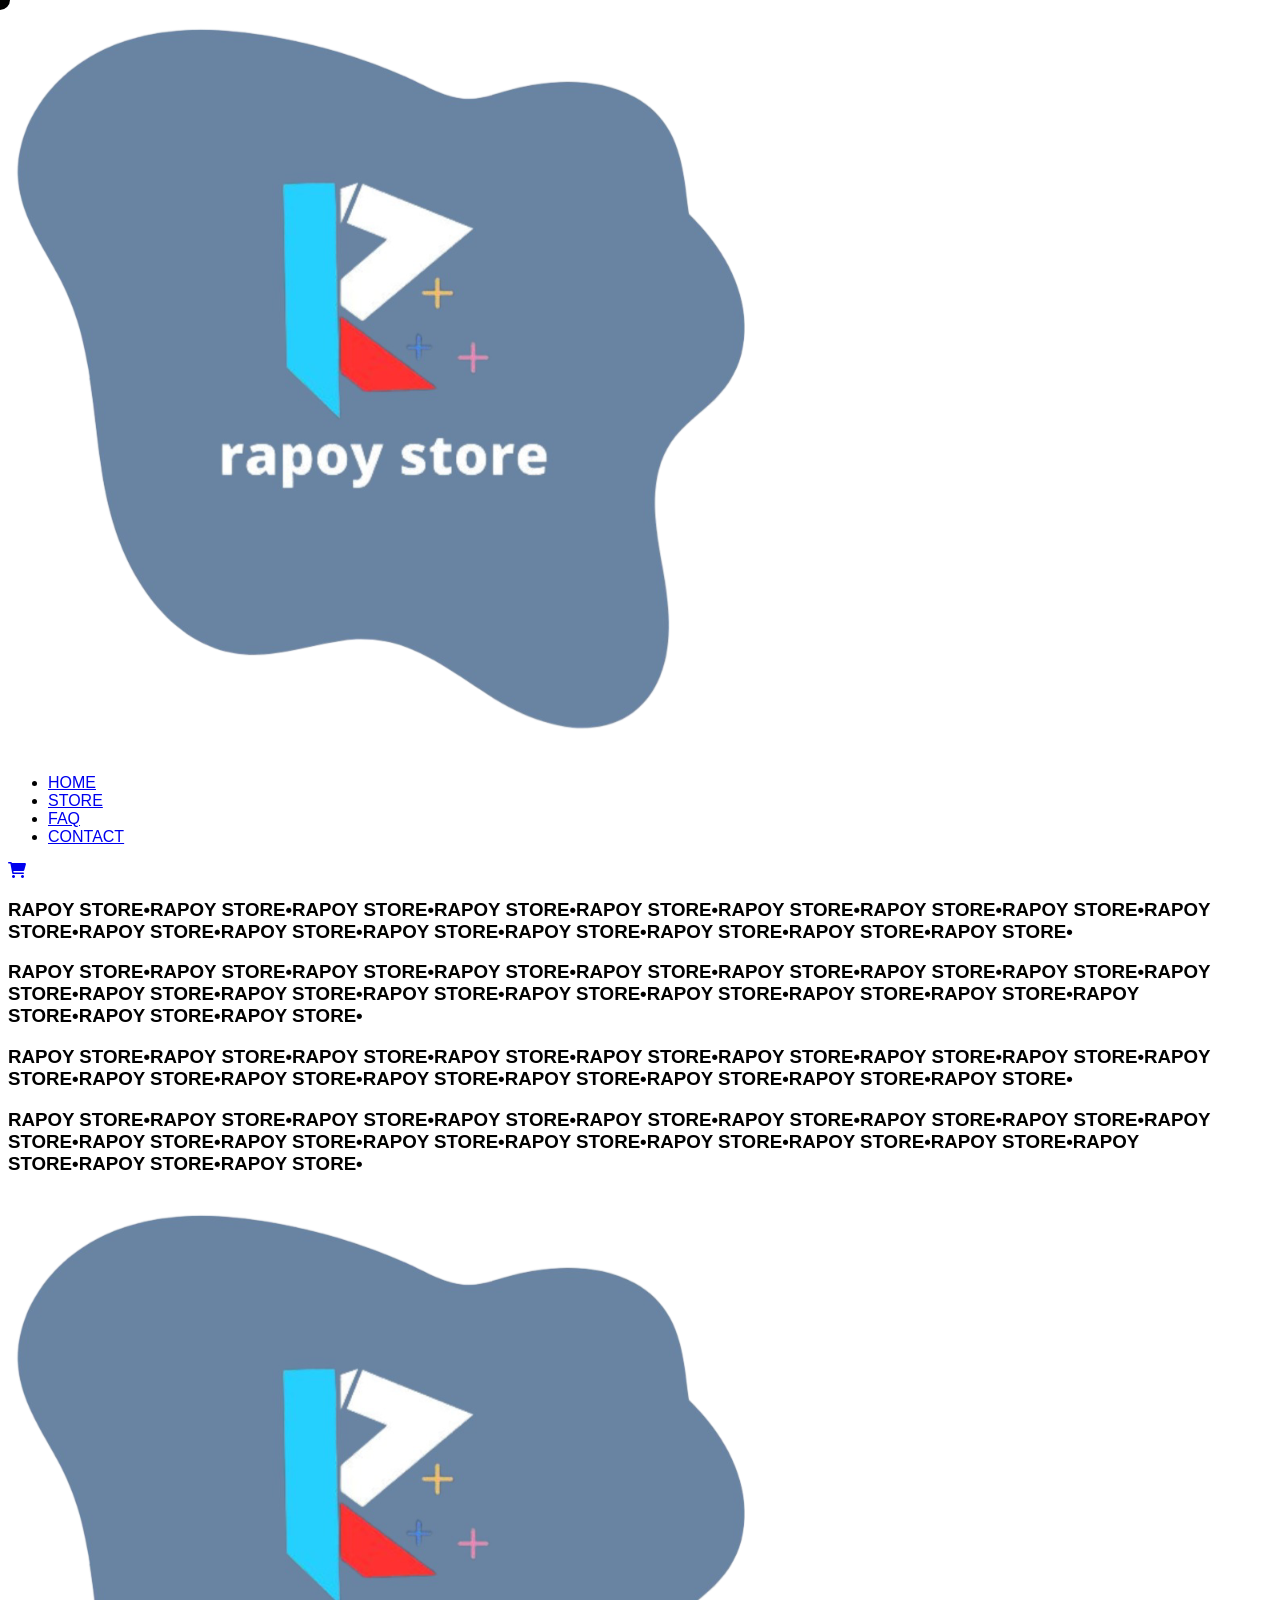
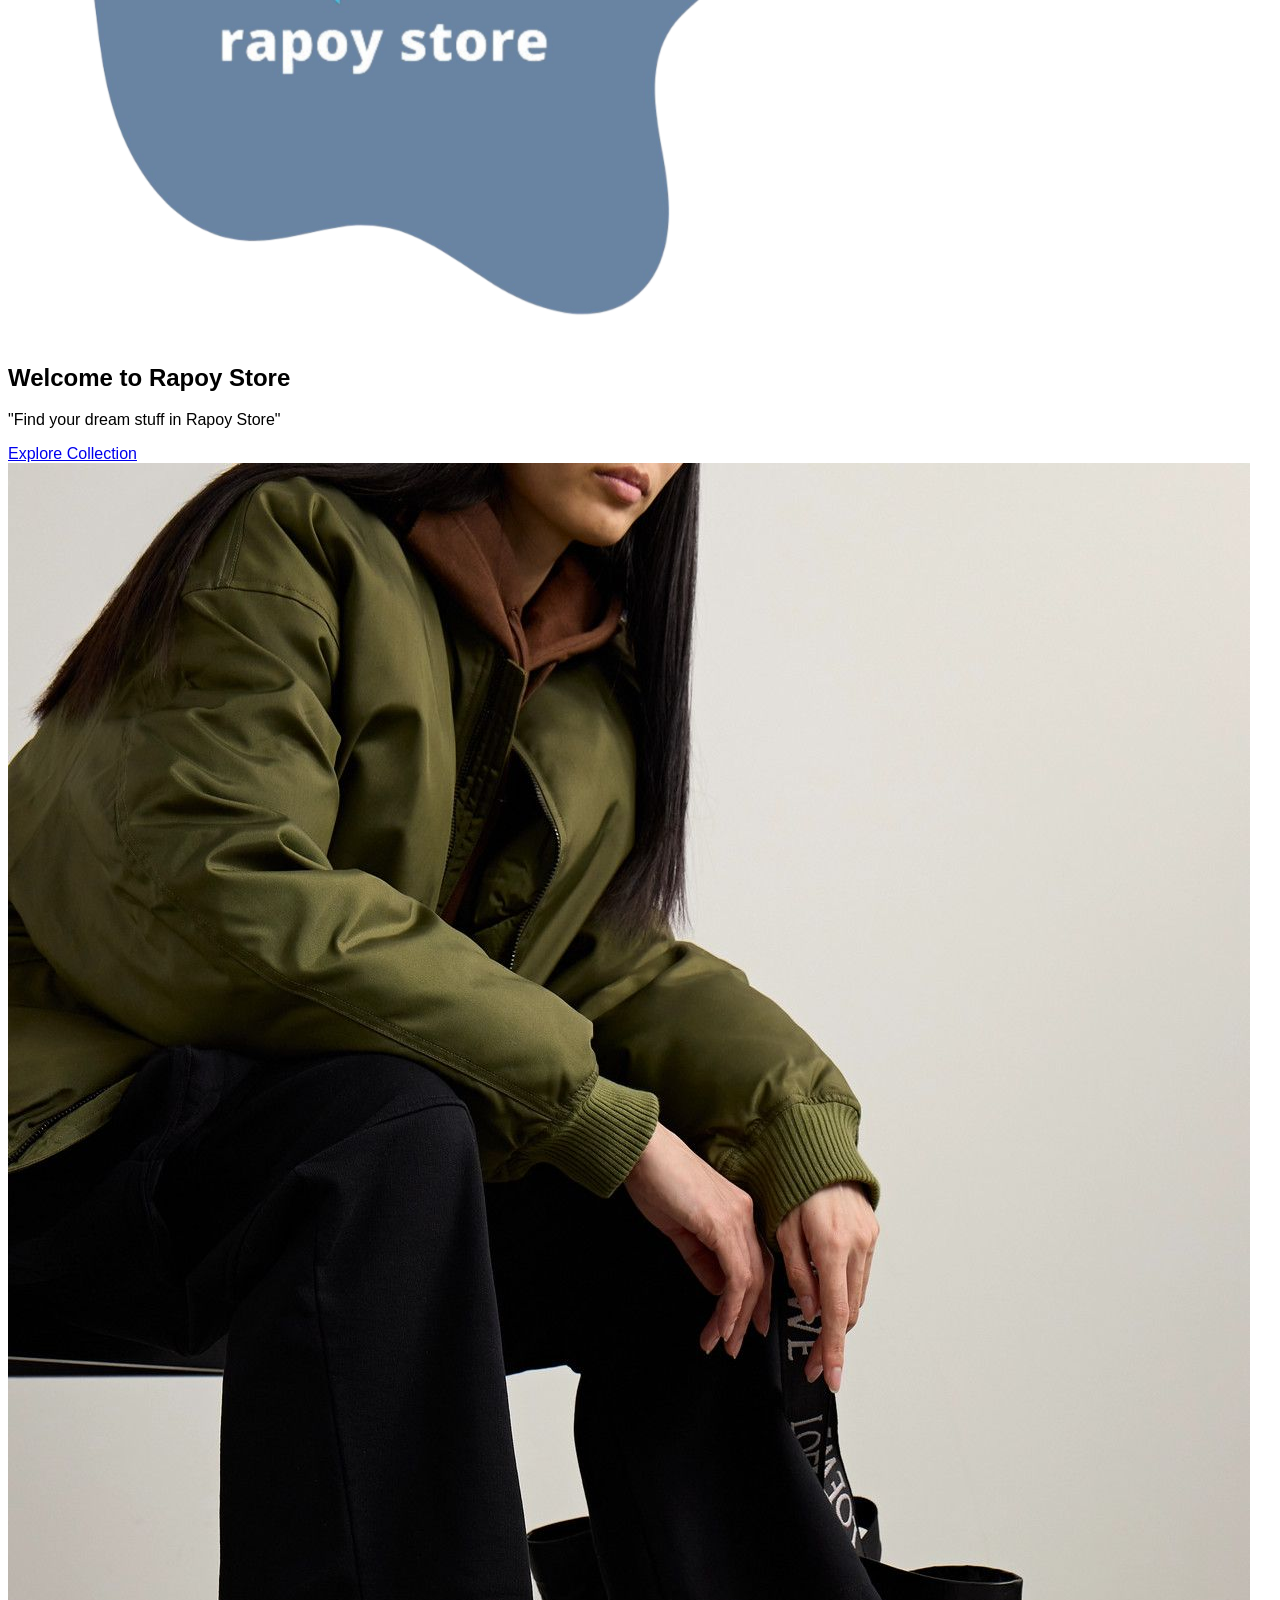
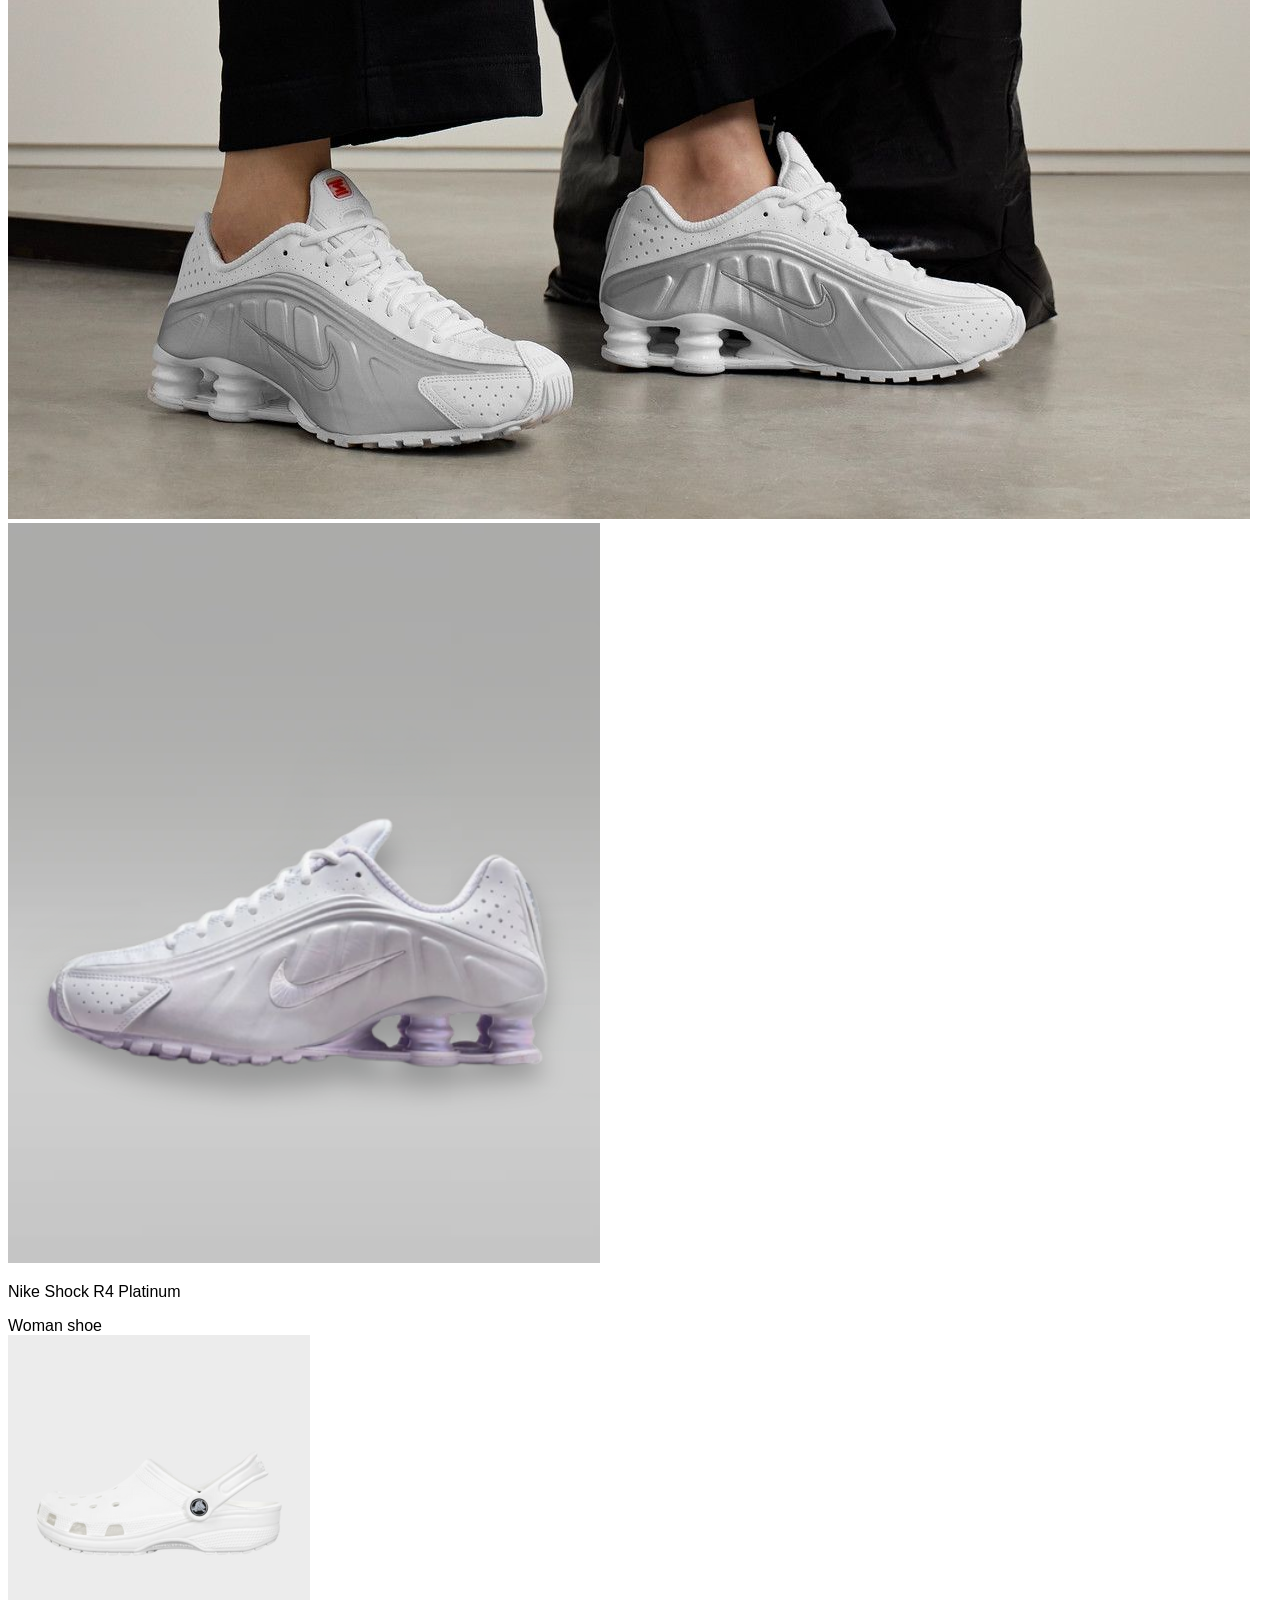
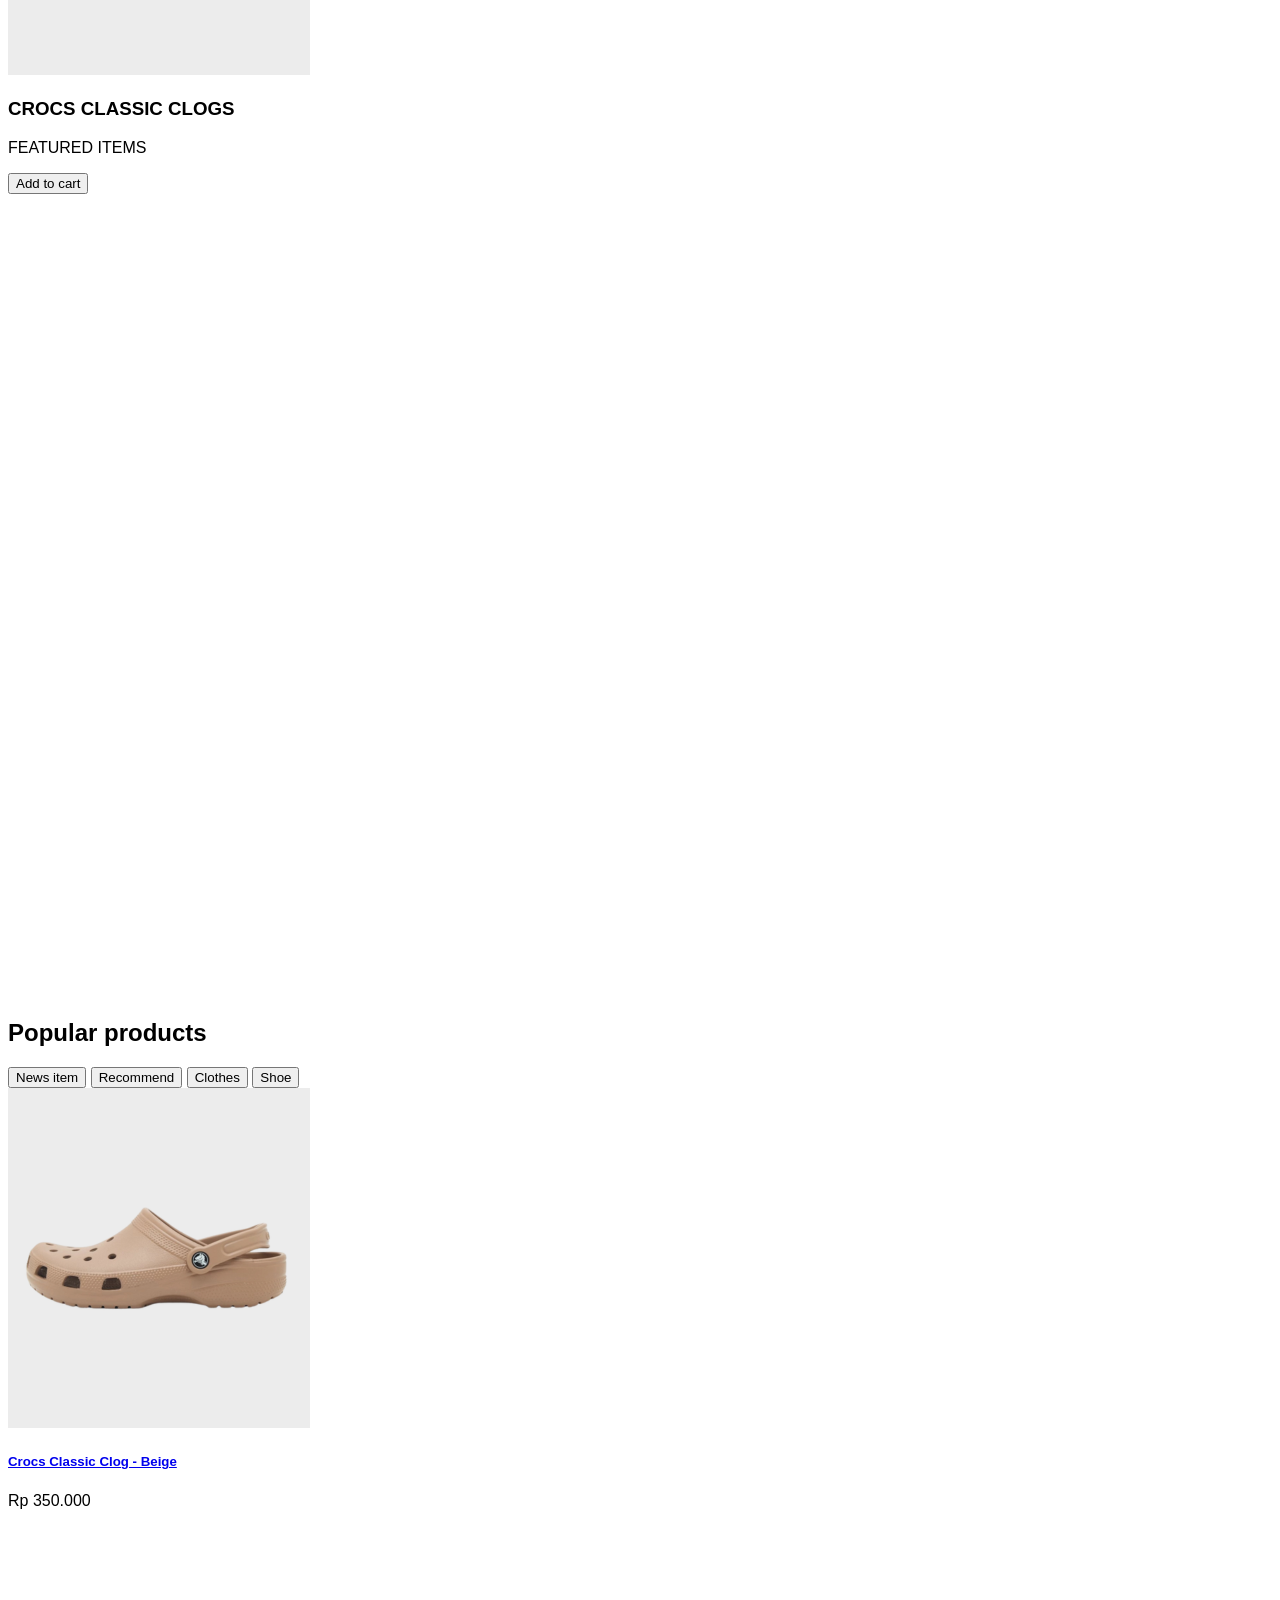
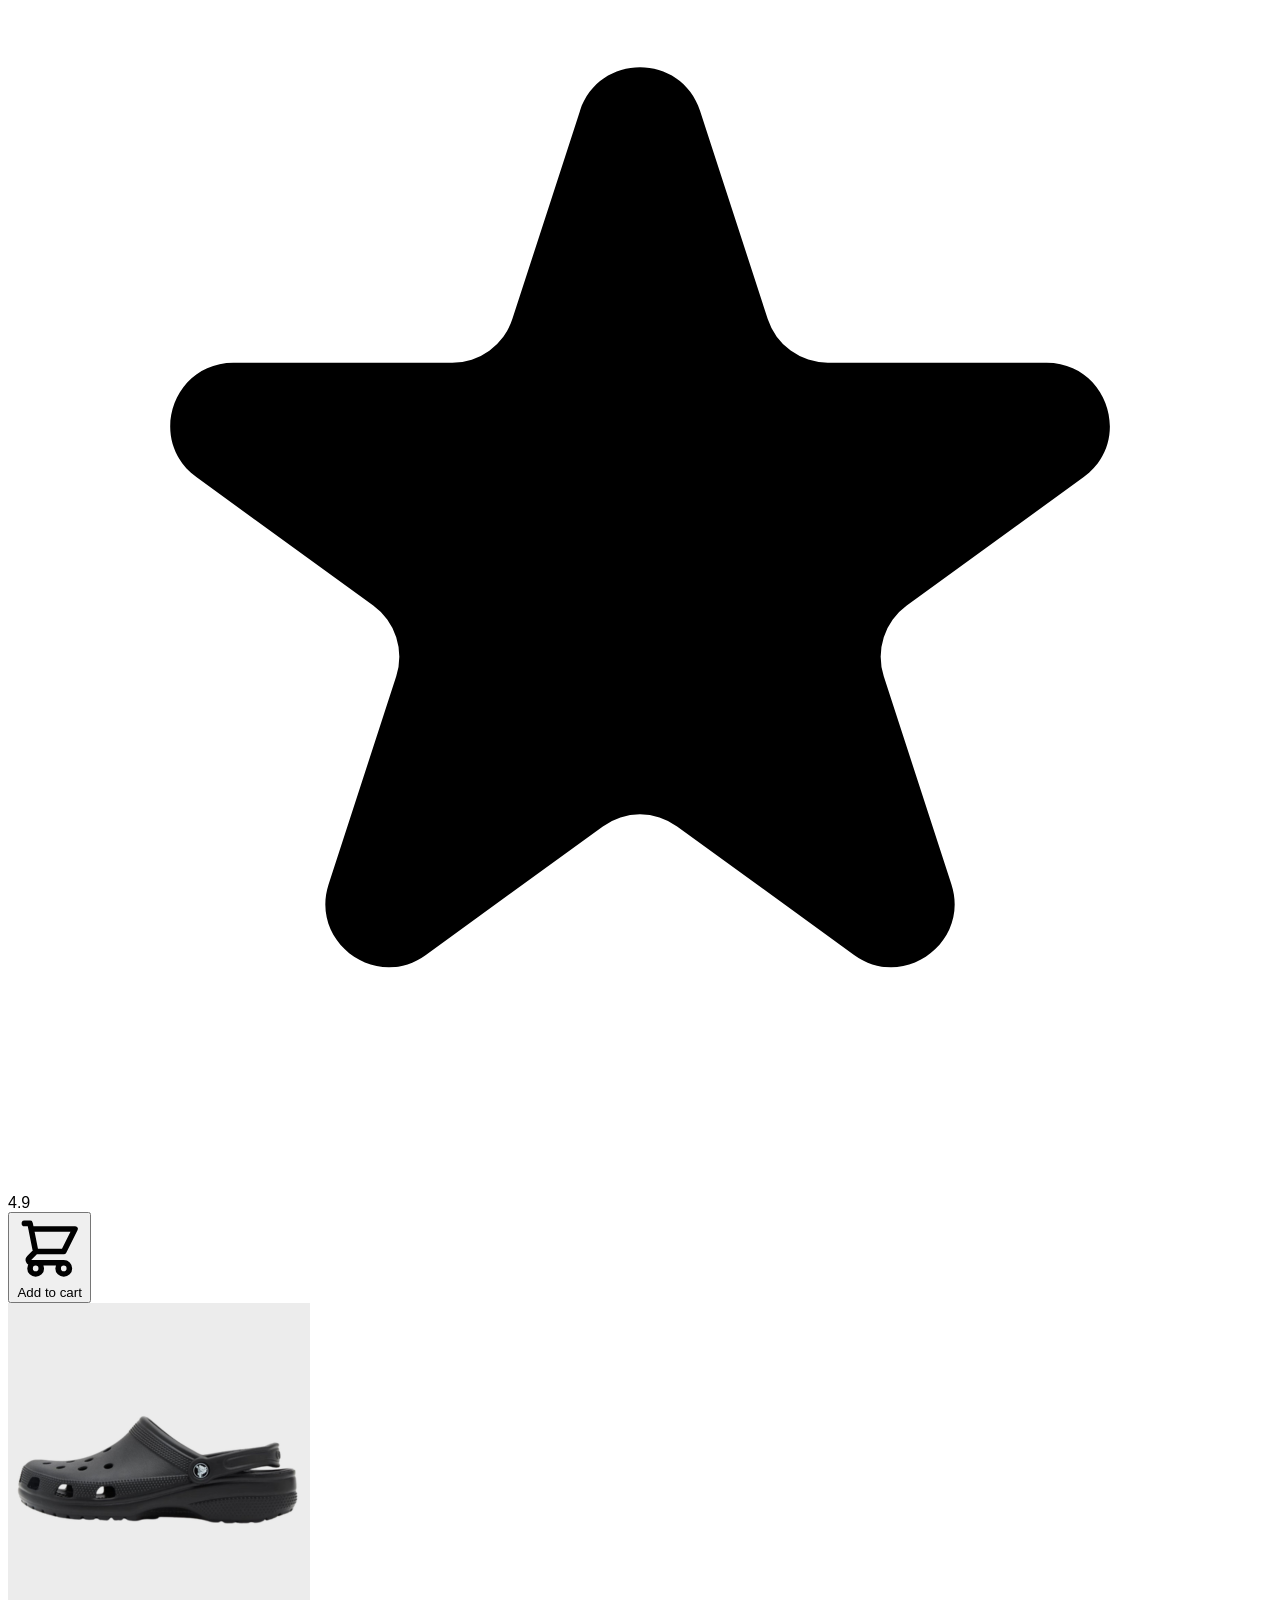
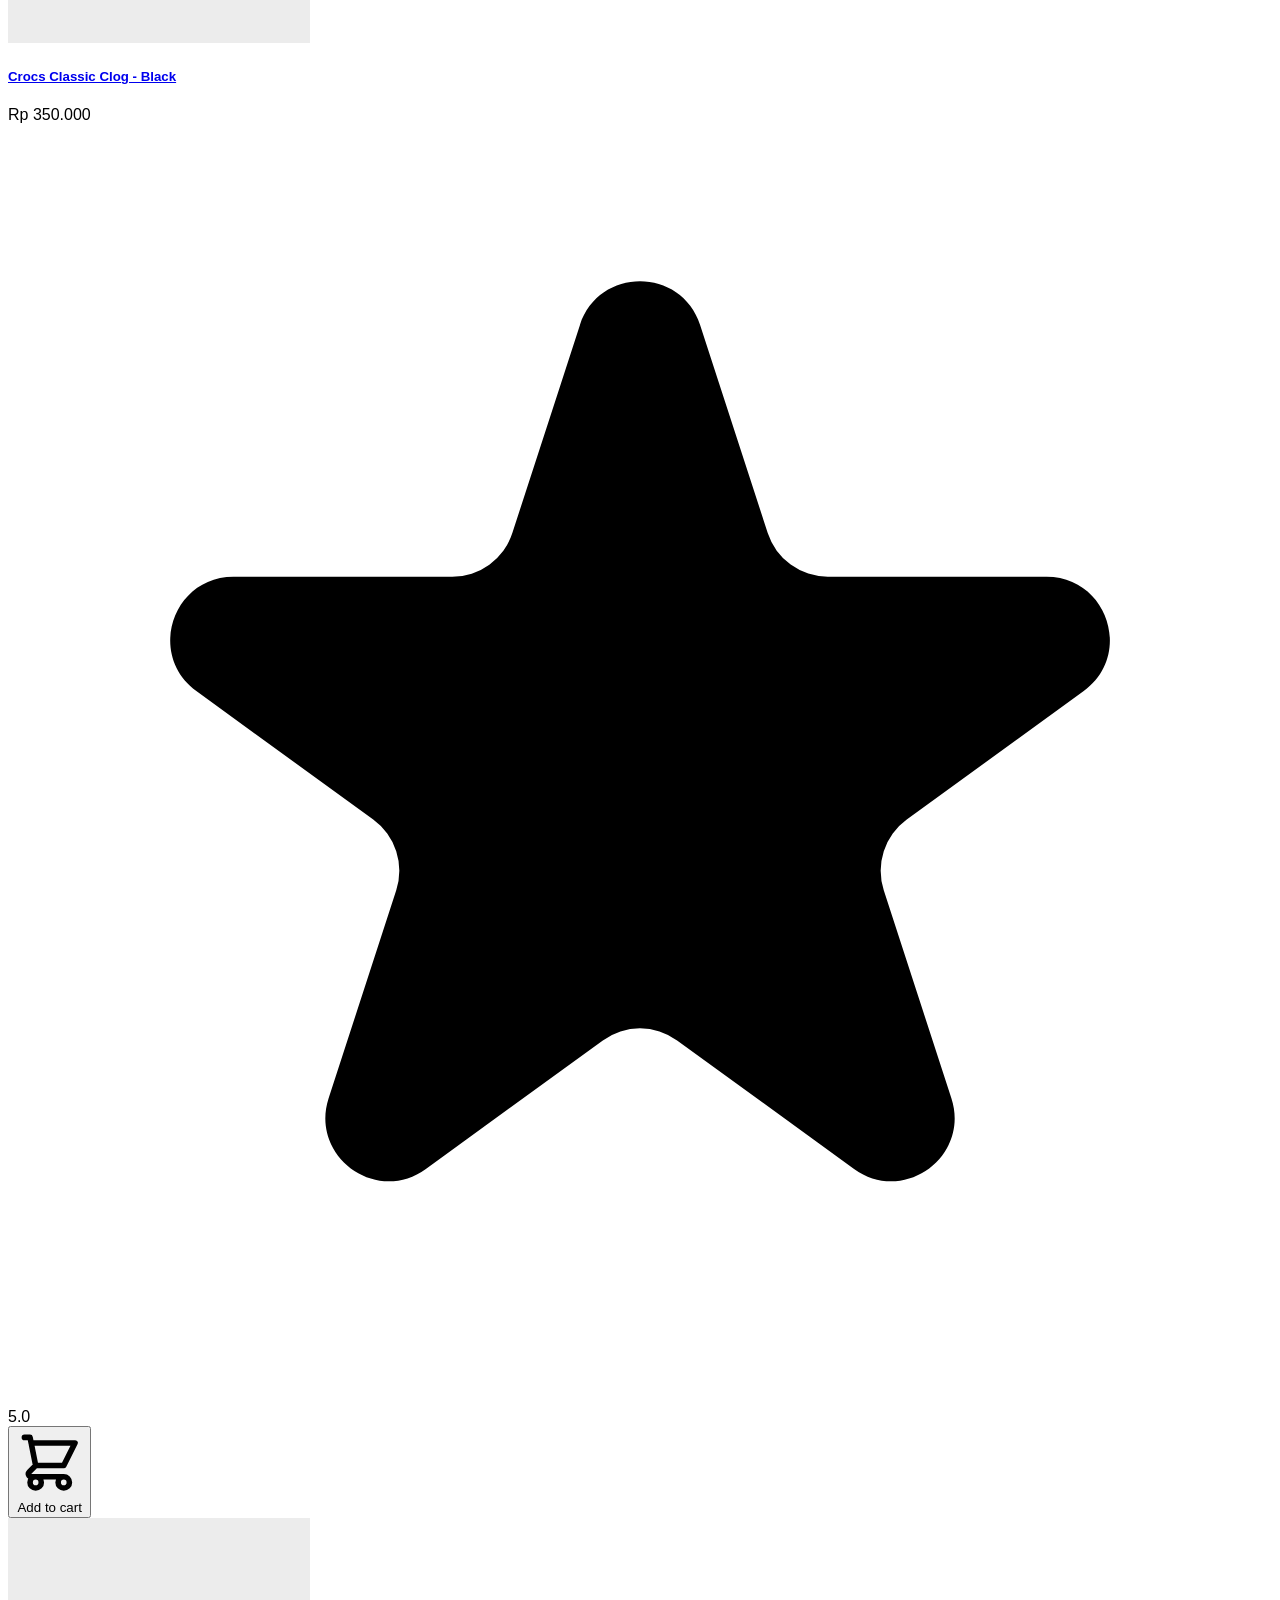
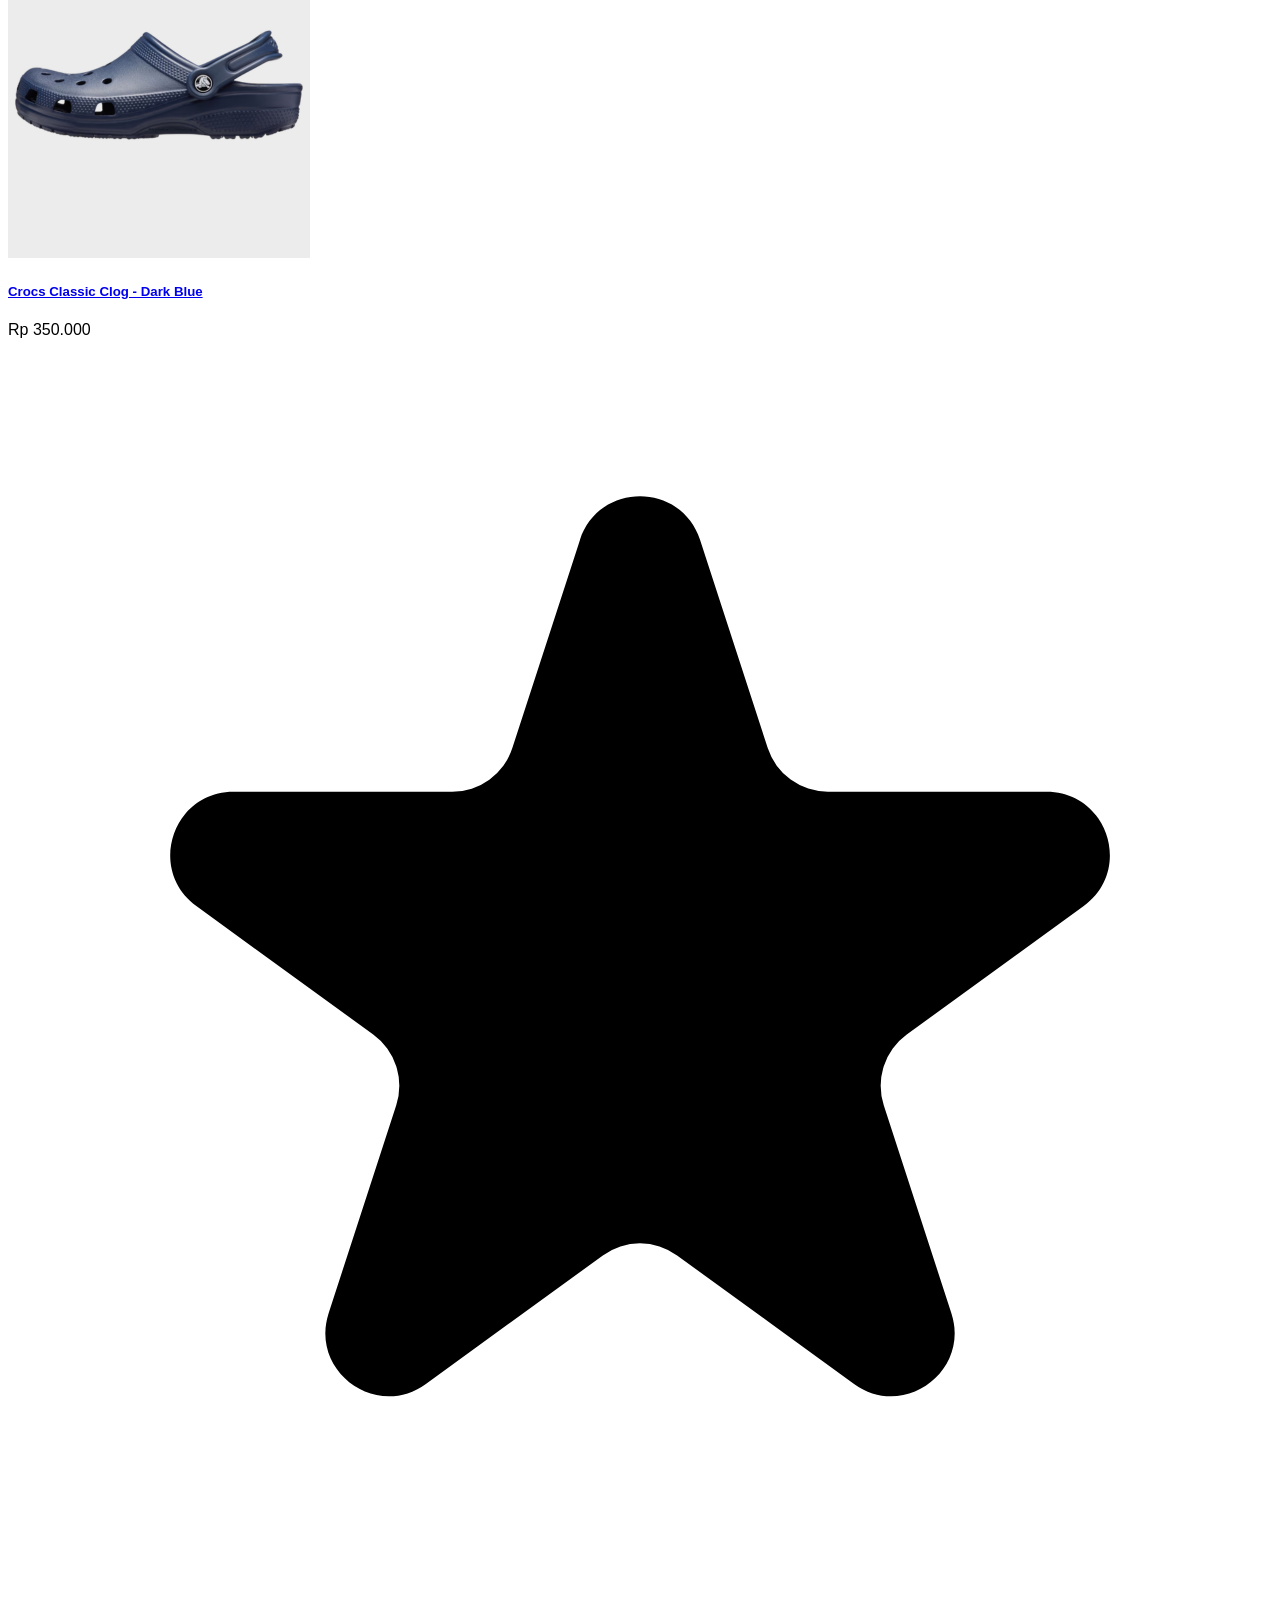
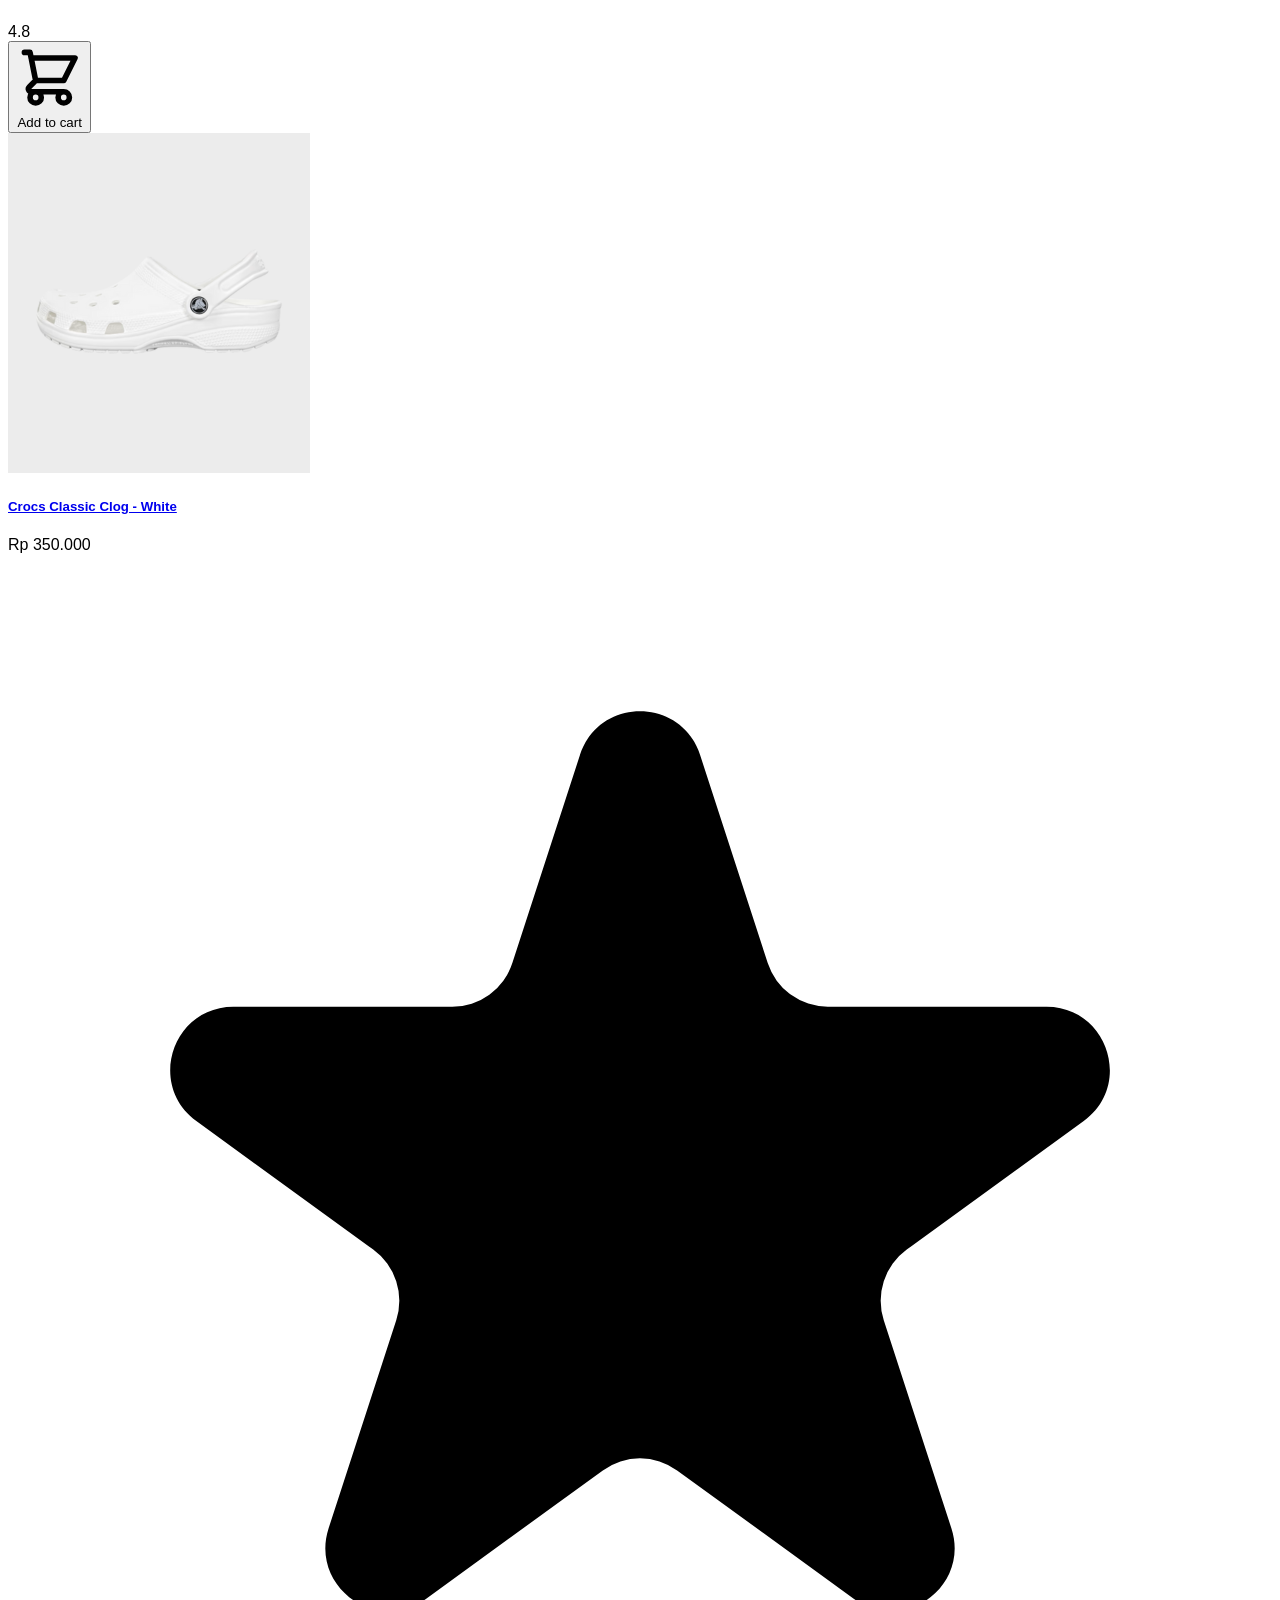
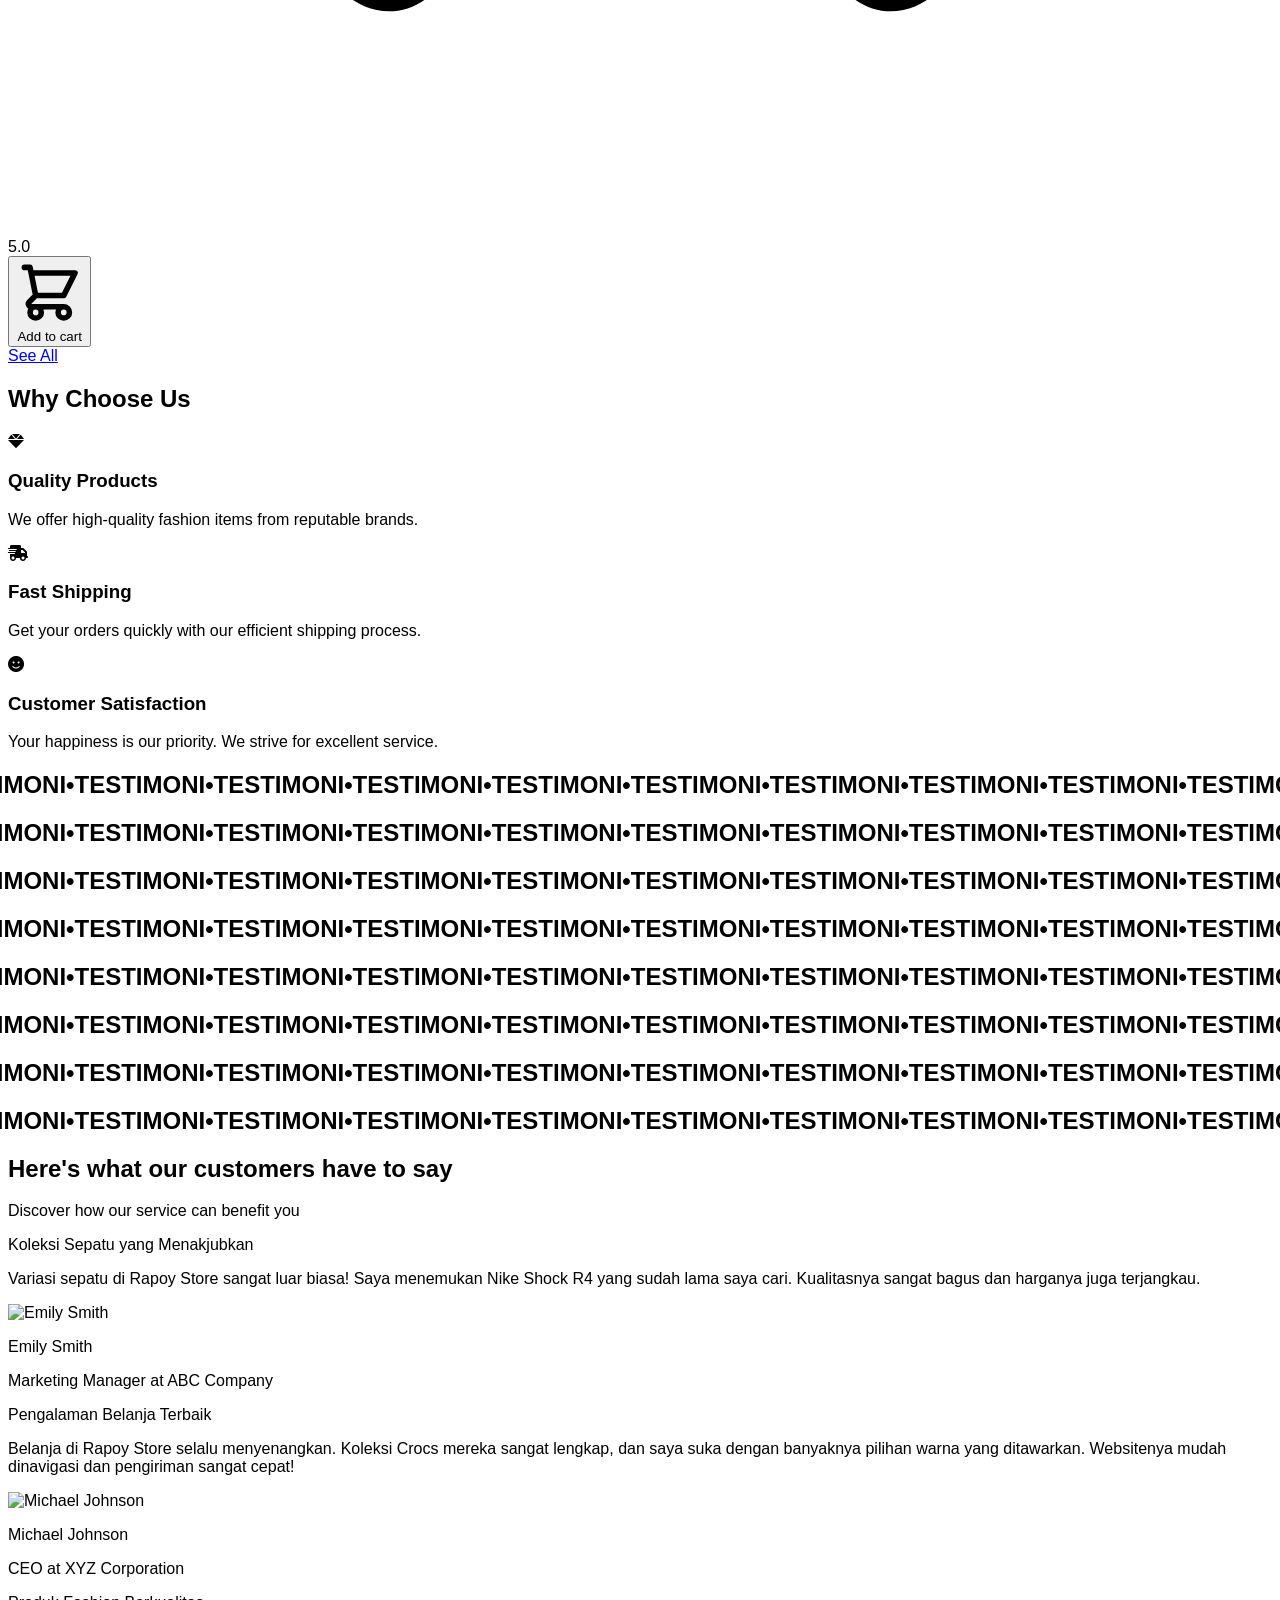
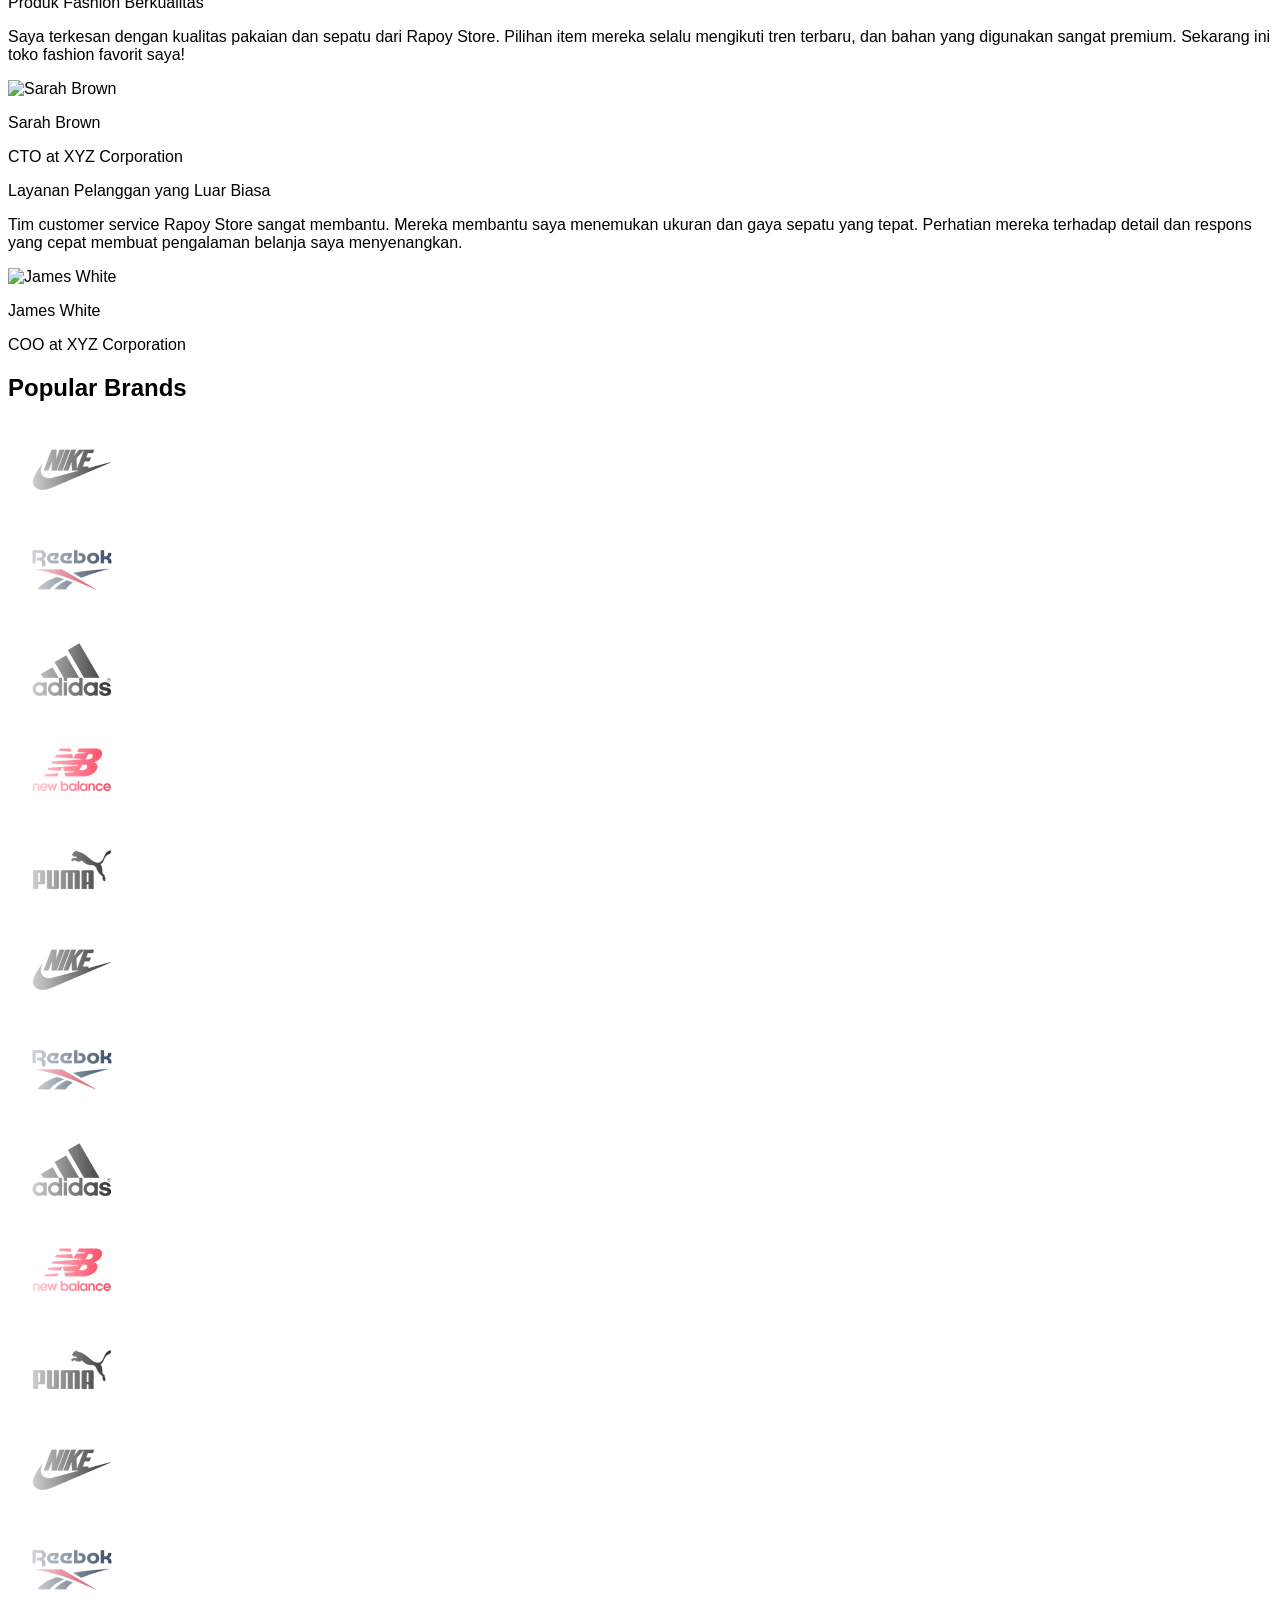
==== homepage/index.html @ a155d615 "second" ====
<!DOCTYPE html>
<html lang="en">
  <head>
    <meta charset="UTF-8" />
    <meta name="viewport" content="width=device-width, initial-scale=1.0" />
    <script src="https://cdn.jsdelivr.net/npm/@tailwindcss/browser@4"></script>
    <link rel="stylesheet" href="https://cdnjs.cloudflare.com/ajax/libs/font-awesome/6.0.0-beta3/css/all.min.css" />
    <link href="https://fonts.cdnfonts.com/css/richard-miller" rel="stylesheet">
    <style>
      * {
        font-family: 'Richard Miller', sans-serif;
      }
      ::-webkit-scrollbar { display: none; }
      * { -ms-overflow-style: none; scrollbar-width: none; }
      .color-circle { cursor: pointer; }
      #custom-cursor {
          position: fixed; top: 0; left: 0; width: 20px; height: 20px;
          background-color: black; border-radius: 50%;
          pointer-events: none; z-index: 9999; transform: translate(-50%, -50%);
      }
      @keyframes click-wave-animation {
          0% { width: 0; height: 0; opacity: 0.5; }
          100% { width: 100px; height: 100px; opacity: 0; }
      }
      .click-wave {
          position: fixed; border: 2px solid rgba(0, 0, 0, 0.5); 
          border-radius: 50%; transform: translate(-50%, -50%);
          pointer-events: none; z-index: 9998; 
          animation: click-wave-animation 0.6s ease-out;
      }
      .brand-fade-container { position: relative; }
      .brand-fade-container::before, .brand-fade-container::after {
        content: ''; position: absolute; top: 0; bottom: 0;
        width: 8rem; z-index: 1; pointer-events: none; 
      }
      .brand-fade-container::before { left: 0; background: linear-gradient(to right, rgba(255, 255, 255, 1), rgba(255, 255, 255, 0)); }
      .brand-fade-container::after { right: 0; background: linear-gradient(to left, rgba(255, 255, 255, 1), rgba(255, 255, 255, 0)); }
    </style>
    <title>Rapoy Store</title>
  </head>
  <body style="overflow-x:hidden">

    <header class="bg-white/30 backdrop-blur-md backdrop-filter fixed w-full z-50 shadow-sm dark:bg-gray-900/30">
      <div class="mx-auto max-w-screen-xl px-4 sm:px-6 lg:px-8">
        <div class="flex h-20 items-center justify-between">
          <div class="flex items-center">
            <a class="block" href="index.html">
              <span class="sr-only">logo</span>
              <img src="/homepage/img/IMG_20250601_160540.png" alt="Rapoy Store Logo" class="h-16 w-auto">
            </a>
          </div>
          <div class="flex-1 flex justify-center">
            <nav aria-label="Global">
              <ul class="flex items-center gap-8 text-base">
                <li>
                  <a class="text-black-500 text-lg transition hover:text-gray-500/75 hover:underline font-bold" href="#">
                    HOME
                  </a>
                </li>
                <li>
                  <a class="text-black-500 text-lg transition hover:text-gray-500/75 hover:underline" href="store.html">
                    STORE
                  </a>
                </li>
                <li>
                  <a class="text-black-500 text-lg transition hover:text-gray-500/75 hover:underline" href="faq.html">
                    FAQ
                  </a>
                </li>
                <li>
                  <a class="text-black-500 text-lg transition hover:text-gray-500/75 hover:underline" href="contact.html">
                    CONTACT
                  </a>
                </li>
              </ul>
            </nav>
          </div>
          <div class="flex items-center gap-4">
            <a href="shopping-cart.html" class="text-black-500 text-lg hover:text-gray-500/75">
              <i class="fas fa-shopping-cart"></i>
            </a>
          </div>
        </div>
      </div>
    </header>
    <div class="fixed top-20 left-0 w-full h-1 bg-gray-200 z-50">
      <div id="progress-bar" class="h-full bg-black transition-all duration-300" style="width: 0%"></div>
    </div>

    <section class="relative h-[80vh] bg-white">
      <div class="absolute inset-0 w-full h-full z-0 pointer-events-none">
        <div class="flex flex-col py-20 justify-between h-full">
          <h3 class="whitespace-nowrap text-[100px] font-bold text-gray-300 tracking-wider select-none w-[400%]" data-direction="left"><span>RAPOY STORE•RAPOY STORE•RAPOY STORE•RAPOY STORE•RAPOY STORE•RAPOY STORE•RAPOY STORE•RAPOY STORE•RAPOY STORE•RAPOY STORE•RAPOY STORE•RAPOY STORE•RAPOY STORE•RAPOY STORE•RAPOY STORE•RAPOY STORE•</span></h3>
          <h3 class="whitespace-nowrap text-[100px] font-bold text-gray-300 tracking-wider select-none w-[400%]" data-direction="right"><span>RAPOY STORE•RAPOY STORE•RAPOY STORE•RAPOY STORE•RAPOY STORE•RAPOY STORE•RAPOY STORE•RAPOY STORE•RAPOY STORE•RAPOY STORE•RAPOY STORE•RAPOY STORE•RAPOY STORE•RAPOY STORE•RAPOY STORE•RAPOY STORE•RAPOY STORE•RAPOY STORE•RAPOY STORE•</span></h3>
          <h3 class="whitespace-nowrap text-[100px] font-bold text-gray-300 tracking-wider select-none w-[400%]" data-direction="left"><span>RAPOY STORE•RAPOY STORE•RAPOY STORE•RAPOY STORE•RAPOY STORE•RAPOY STORE•RAPOY STORE•RAPOY STORE•RAPOY STORE•RAPOY STORE•RAPOY STORE•RAPOY STORE•RAPOY STORE•RAPOY STORE•RAPOY STORE•RAPOY STORE•</span></h3>
          <h3 class="whitespace-nowrap text-[100px] font-bold text-gray-300 tracking-wider select-none w-[400%]" data-direction="right"><span>RAPOY STORE•RAPOY STORE•RAPOY STORE•RAPOY STORE•RAPOY STORE•RAPOY STORE•RAPOY STORE•RAPOY STORE•RAPOY STORE•RAPOY STORE•RAPOY STORE•RAPOY STORE•RAPOY STORE•RAPOY STORE•RAPOY STORE•RAPOY STORE•RAPOY STORE•RAPOY STORE•RAPOY STORE•</span></h3>
        </div>
      </div>
      <div class="relative z-20 h-full flex items-center justify-center overflow-hidden">
        <div class="text-center pt-30">
          <img src="/homepage/img/IMG_20250601_160540.png" alt="Rapoy Store Logo" class="w-56 h-auto mx-auto mb-6 transform hover:scale-105 transition-transform duration-300">
          <h2 class="text-3xl md:text-5xl  font-bold text-black mb-4 tracking-wide">Welcome to Rapoy Store</h2>
          <p class="text-lg md:text-xl text-gray-600 max-w-xl mx-auto mb-6 font-light">"Find your dream stuff in Rapoy Store"</p>
          <a href="store.html" class="inline-block bg-black text-white px-8 py-3 rounded-full text-base font-semibold hover:bg-gray-800 transition-all duration-300 hover:scale-105 shadow-lg mb-8">
            Explore Collection
          </a>
        </div>
      </div>
    </section>

    <section class="bg-white pt-38 pb-0">
      <main class="max-w-7xl mx-auto px-4 sm:px-6 md:px-8 mb-0">
        <section class="flex flex-col md:flex-row gap-4 mb-0 -mx-2">
          <div
            class="relative rounded-2xl overflow-hidden flex-[2] min-h-[160px] md:min-h-[280px] left-card-container"
            style="aspect-ratio: 16 / 9;"
          >
            <img
              alt="Minimalist designer chandelier living room with beige sofa and dried plants on table"
              class="w-full h-full object-cover object-bottom left-card-image"
              src="/homepage/img/rawr.jpg"
            />
            <div
              class="absolute bottom-0 left-0 right-0 bg-white/30 backdrop-blur-md backdrop-filter text-black px-4 py-3 flex items-center justify-between rounded-b-2xl border-t border-white/20"
            >
              <div class="flex items-center gap-3">
                <img
                  alt="Minimal chair icon"
                  class="w-12 h-12 rounded-xl object-cover bg-white/50 p-1"
                  src="/homepage/img/sepatu nike.png"
                />
                <div class="text-sm">
                  <p class="font-semibold leading-tight text-gray-800">Nike Shock R4 Platinum</p>
                  <p class="text-xs text-gray-600 leading-tight">Woman shoe</p>
                </div>
              </div>
            </div>
          </div>
          <div
            class="relative rounded-2xl overflow-hidden flex-1 min-h-[280px] right-card-container"
            style="aspect-ratio: 1 / 1;"
          >
            <img
              alt="CROCS CLASSIC CLOGS"
              class="w-full h-full object-cover scale-100 right-card-main-image" src="/homepage/img/crocs.img/white crocs.png"
            />
            <div class="absolute top-4 left-4 flex items-center gap-0">
              <span class="block w-4 h-4 rounded-full bg-[#F5F5DC] color-circle" aria-label="Beige color option" data-image-src="/homepage/img/crocs.img/crocs coklat.png"></span>
              <span class="block w-4 h-4 rounded-full bg-[#000000] -ml-1 color-circle" aria-label="Black color option" data-image-src="/homepage/img/crocs.img/crocs black.png"></span>
              <span class="block w-4 h-4 rounded-full bg-[#00008B] -ml-1 color-circle" aria-label="Dark Blue color option" data-image-src="/homepage/img/crocs.img/crocs lagoon (1).png"></span>
              <span class="block w-4 h-4 rounded-full bg-[#FFFFFF] border border-gray-300 -ml-1 color-circle" aria-label="White color option" data-image-src="/homepage/img/crocs.img/white crocs.png"></span>
              <span class="block w-4 h-4 rounded-full bg-[#FFC0CB] -ml-1 color-circle" aria-label="Pink color option" data-image-src="/homepage/img/crocs.img/pink crocs.png"></span>
              <span class="block w-4 h-4 rounded-full bg-[#32CD32] -ml-1 color-circle" aria-label="Green color option" data-image-src="/homepage/img/crocs.img/crocs lagoon.png"></span>
              <span class="block w-4 h-4 rounded-full bg-[#ADD8E6] -ml-1 color-circle" aria-label="Light Blue color option" data-image-src="/homepage/img/crocs.img/crocs tint.png"></span>
            </div>
            <div class="absolute py-[10] bottom-6 left-6 right-6 flex justify-between items-center">
              <div>
                <h3 class="text-xl font-semibold mb-1 text-black">CROCS CLASSIC CLOGS</h3>
                <p class="text-sm text-gray-500">FEATURED ITEMS</p>
              </div>
              <button
                id="featured-add-to-cart-btn" class="add-to-cart-btn bg-black text-white text-xs rounded-full px-5 py-2 hover:bg-gray-900 transition" type="button"
                data-product='{"id": "crocs-classic-clogs-white", "name": "CROCS CLASSIC CLOGS - White", "price": "Rp 350.000", "imageSrc": "/homepage/img/crocs.img/white crocs.png", "imageSrcMobile": "/homepage/img/crocs.img/white crocs.png", "details": {"code": "CROCS-WHITE", "type": "Featured Clogs"}}' >
              Add to cart 
              </button>
            </div>
          </div>
        </section>
      </main>
    </section>

    <section class="pt-0 pb-0">
      <div class="max-w-7xl mx-auto px-4 sm:px-6 md:px-6 pt-20 pb-12 -mt-1">
        <div class="flex flex-col md:flex-row items-center md:items-center gap-4">
          <h2 class="flex-shrink-0 text-black text-2xl font-normal">Popular products</h2>
          <div class="flex items-center space-x-4 overflow-x-auto w-full py-2 justify-end">
            <button class="text-sm text-white bg-gray-800 border border-gray-800 rounded-full py-2 px-6 whitespace-nowrap flex-shrink-0 transition-all duration-300 hover:scale-105 hover:bg-gray-800 hover:text-white" type="button" id="news-item-button">News item</button>
            <button class="text-sm text-gray-800 border border-gray-800 rounded-full py-2 px-6 whitespace-nowrap flex-shrink-0 transition-all duration-300 hover:scale-105 hover:bg-gray-800 hover:text-white" type="button" id="recommend-button">Recommend</button>
            <button class="text-sm text-gray-800 border border-gray-800 rounded-full py-2 px-6 whitespace-nowrap flex-shrink-0 transition-all duration-300 hover:scale-105 hover:bg-gray-800 hover:text-white" type="button">Clothes</button>
            <button class="text-sm text-gray-800 border border-gray-800 rounded-full py-2 px-6 whitespace-nowrap flex-shrink-0 transition-all duration-300 hover:scale-105 hover:bg-gray-800 hover:text-white" type="button">Shoe</button>
          </div>
        </div>
      </div>
    </section>

    <section class="">
      <div class="max-w-7xl mx-auto px-4 sm:px-6 md:px-8 ]">
        <div class="flex justify-center">
          <div class="grid grid-cols-1 sm:grid-cols-2 lg:grid-cols-4 gap-6 justify-items-center" id="product-grid-container">
            </div>
        </div>
        <div class="flex justify-center mt-8">
          <a href="store.html" class="text-sm text-gray-800 border border-gray-800 rounded-full py-2 px-8 whitespace-nowrap transition-all duration-300 hover:scale-105 hover:bg-gray-800 hover:text-white">
            See All
          </a>
        </div>
      </div>
    </section>

    <section class="bg-white py-17">
      <div class="max-w-7xl mx-auto px-4 sm:px-6 md:px-8 text-center">
        <h2 class="text-3xl font-bold text-black mb-12">Why Choose Us</h2>
        <div class="grid grid-cols-1 md:grid-cols-3 gap-8">
          <div class="flex flex-col items-center p-6 bg-white rounded-lg shadow-md">
            <div class="text-4xl text-black mb-4"><i class="fas fa-gem"></i></div>
            <h3 class="text-xl font-semibold text-black mb-2">Quality Products</h3>
            <p class="text-gray-600">We offer high-quality fashion items from reputable brands.</p>
          </div>
          <div class="flex flex-col items-center p-6 bg-white rounded-lg shadow-md">
            <div class="text-4xl text-black mb-4"><i class="fas fa-shipping-fast"></i></div>
            <h3 class="text-xl font-semibold text-black mb-2">Fast Shipping</h3>
            <p class="text-gray-600">Get your orders quickly with our efficient shipping process.</p>
          </div>
          <div class="flex flex-col items-center p-6 bg-white rounded-lg shadow-md">
            <div class="text-4xl text-black mb-4"><i class="fas fa-smile"></i></div>
            <h3 class="text-xl font-semibold text-black mb-2">Customer Satisfaction</h3>
            <p class="text-gray-600">Your happiness is our priority. We strive for excellent service.</p>
          </div>
        </div>
      </div>
    </section>

    <div class="bg-neutral-950 py-16 px-4 sm:px-6 md:px-8 relative overflow-hidden">
      <div class="absolute inset-0 overflow-hidden">
        <div class="flex flex-col justify-between h-full opacity-20">
          <h2 class="whitespace-nowrap text-[100px] font-bold text-gray-300 tracking-wider select-none w-[400%] transform" data-direction="left"><span>TESTIMONI•TESTIMONI•TESTIMONI•TESTIMONI•TESTIMONI•TESTIMONI•TESTIMONI•TESTIMONI•TESTIMONI•TESTIMONI•TESTIMONI•TESTIMONI•TESTIMONI•TESTIMONI•TESTIMONI•</span></h2>
          <h2 class="whitespace-nowrap text-[100px] font-bold text-gray-300 tracking-wider select-none w-[400%] transform" data-direction="left"><span>TESTIMONI•TESTIMONI•TESTIMONI•TESTIMONI•TESTIMONI•TESTIMONI•TESTIMONI•TESTIMONI•TESTIMONI•TESTIMONI•TESTIMONI•TESTIMONI•TESTIMONI•TESTIMONI•TESTIMONI•TESTIMONI•TESTIMONI•</span></h2>
          <h2 class="whitespace-nowrap text-[100px] font-bold text-gray-300 tracking-wider select-none w-[400%] transform" data-direction="left"><span>TESTIMONI•TESTIMONI•TESTIMONI•TESTIMONI•TESTIMONI•TESTIMONI•TESTIMONI•TESTIMONI•TESTIMONI•TESTIMONI•TESTIMONI•TESTIMONI•TESTIMONI•TESTIMONI•TESTIMONI•</span></h2>
          <h2 class="whitespace-nowrap text-[100px] font-bold text-gray-300 tracking-wider select-none w-[400%] transform" data-direction="left"><span>TESTIMONI•TESTIMONI•TESTIMONI•TESTIMONI•TESTIMONI•TESTIMONI•TESTIMONI•TESTIMONI•TESTIMONI•TESTIMONI•TESTIMONI•TESTIMONI•TESTIMONI•TESTIMONI•TESTIMONI•TESTIMONI•TESTIMONI•</span></h2>
          <h2 class="whitespace-nowrap text-[100px] font-bold text-gray-300 tracking-wider select-none w-[400%] transform" data-direction="left"><span>TESTIMONI•TESTIMONI•TESTIMONI•TESTIMONI•TESTIMONI•TESTIMONI•TESTIMONI•TESTIMONI•TESTIMONI•TESTIMONI•TESTIMONI•TESTIMONI•TESTIMONI•TESTIMONI•TESTIMONI•</span></h2>
          <h2 class="whitespace-nowrap text-[100px] font-bold text-gray-300 tracking-wider select-none w-[400%] transform" data-direction="left"><span>TESTIMONI•TESTIMONI•TESTIMONI•TESTIMONI•TESTIMONI•TESTIMONI•TESTIMONI•TESTIMONI•TESTIMONI•TESTIMONI•TESTIMONI•TESTIMONI•TESTIMONI•TESTIMONI•TESTIMONI•TESTIMONI•TESTIMONI•</span></h2>
          <h2 class="whitespace-nowrap text-[100px] font-bold text-gray-300 tracking-wider select-none w-[400%] transform" data-direction="left"><span>TESTIMONI•TESTIMONI•TESTIMONI•TESTIMONI•TESTIMONI•TESTIMONI•TESTIMONI•TESTIMONI•TESTIMONI•TESTIMONI•TESTIMONI•TESTIMONI•TESTIMONI•TESTIMONI•TESTIMONI•</span></h2>
          <h2 class="whitespace-nowrap text-[100px] font-bold text-gray-300 tracking-wider select-none w-[400%] transform" data-direction="left"><span>TESTIMONI•TESTIMONI•TESTIMONI•TESTIMONI•TESTIMONI•TESTIMONI•TESTIMONI•TESTIMONI•TESTIMONI•TESTIMONI•TESTIMONI•TESTIMONI•TESTIMONI•TESTIMONI•TESTIMONI•TESTIMONI•TESTIMONI•</span></h2>
        </div>
      </div>
      <div class="relative z-10 max-w-7xl mx-auto px-4 sm:px-6 md:px-8 text-center mb-12">
        <h2 class="text-2xl md:text-3xl lg:text-4xl font-bold text-gray-300">Here's what our
          <span class="text-[#45B3BA]">customers</span> have to say
        </h2>
        <p class="text-lg font-medium text-gray-500">Discover how our service can benefit you</p>
      </div>
      <div class="relative z-10 max-w-7xl mx-auto px-4 sm:px-6 md:px-8 grid grid-cols-1 lg:grid-cols-5 gap-5 -mt-10">
        <div class="border p-7 rounded-xl bg-neutral-900 drop-shadow-md border-neutral-800/50 col-span-2 flex flex-col gap-y-10 justify-between">
          <div class="flex flex-col gap-y-3.5">
            <p class="font-bold text-xl text-white">Koleksi Sepatu yang Menakjubkan</p>
            <p class="font-medium text-white">Variasi sepatu di Rapoy Store sangat luar biasa! Saya menemukan Nike Shock R4 yang sudah lama saya cari. Kualitasnya sangat bagus dan harganya juga terjangkau.</p>
          </div>
          <div class="flex flex-col"><img src="https://randomuser.me/api/portraits/women/43.jpg" alt="Emily Smith" class="h-10 w-10">
            <p class="pt-2 text-sm font-semibold text-white">Emily Smith</p>
            <p class="text-sm font-medium text-slate-100/70">Marketing Manager at ABC Company</p>
          </div>
        </div>
        <div class="border p-7 rounded-xl bg-neutral-900 drop-shadow-md border-neutral-800/50 col-span-3 flex flex-col gap-y-10 justify-between">
          <div class="flex flex-col gap-y-3.5">
            <p class="font-bold text-xl text-white">Pengalaman Belanja Terbaik</p>
            <p class="font-medium text-white">Belanja di Rapoy Store selalu menyenangkan. Koleksi Crocs mereka sangat lengkap, dan saya suka dengan banyaknya pilihan warna yang ditawarkan. Websitenya mudah dinavigasi dan pengiriman sangat cepat!</p>
          </div>
          <div class="flex flex-col"><img src="https://randomuser.me/api/portraits/men/34.jpg" alt="Michael Johnson" class="h-10 w-10">
            <p class="pt-2 text-sm font-semibold text-white">Michael Johnson</p>
            <p class="text-sm font-medium text-slate-100/70">CEO at XYZ Corporation</p>
          </div>
        </div>
        <div class="border p-7 rounded-xl bg-neutral-900 drop-shadow-md border-neutral-800/50 col-span-3 flex flex-col gap-y-10 justify-between">
          <div class="flex flex-col gap-y-3.5">
            <p class="font-bold text-xl text-white">Produk Fashion Berkualitas</p>
            <p class="font-medium text-white">Saya terkesan dengan kualitas pakaian dan sepatu dari Rapoy Store. Pilihan item mereka selalu mengikuti tren terbaru, dan bahan yang digunakan sangat premium. Sekarang ini toko fashion favorit saya!</p>
          </div>
          <div class="flex flex-col"><img src="https://randomuser.me/api/portraits/women/71.jpg" alt="Sarah Brown" class="h-10 w-10">
            <p class="pt-2 text-sm font-semibold text-white">Sarah Brown</p>
            <p class="text-sm font-medium text-slate-100/70">CTO at XYZ Corporation</p>
          </div>
        </div>
        <div class="border p-7 rounded-xl bg-neutral-900 drop-shadow-md border-neutral-800/50 col-span-2 flex flex-col gap-y-10 justify-between">
          <div class="flex flex-col gap-y-3.5">
            <p class="font-bold text-xl text-white">Layanan Pelanggan yang Luar Biasa</p>
            <p class="font-medium text-white">Tim customer service Rapoy Store sangat membantu. Mereka membantu saya menemukan ukuran dan gaya sepatu yang tepat. Perhatian mereka terhadap detail dan respons yang cepat membuat pengalaman belanja saya menyenangkan.</p>
          </div>
          <div class="flex flex-col"><img src="https://randomuser.me/api/portraits/men/71.jpg" alt="James White" class="h-10 w-10">
            <p class="pt-2 text-sm font-semibold text-white">James White</p>
            <p class="text-sm font-medium text-slate-100/70">COO at XYZ Corporation</p>
          </div>
        </div>
      </div>
    </div>

    <section class="pt-0 pb-0">
      <div class="max-w-7xl mx-auto px-4 sm:px-6 md:px-8 py-16">
        <h2 class="text-3xl font-bold text-black mb-12 text-center">Popular Brands</h2>
        <div class="relative overflow-hidden brand-fade-container">
          <div class="flex space-x-8" id="brand-scroll-container">
            <div class="flex-shrink-0 w-64 h-40 bg-white rounded-lg flex items-center justify-center"><img src="/homepage/img/logobrand.img/2.png" alt="Nike" class="w-full h-36 object-contain"></div>
            <div class="flex-shrink-0 w-64 h-40 bg-white rounded-lg flex items-center justify-center"><img src="/homepage/img/logobrand.img/1.png" alt="Adidas" class="w-full h-36 object-contain"></div>
            <div class="flex-shrink-0 w-64 h-40 bg-white rounded-lg flex items-center justify-center"><img src="/homepage/img/logobrand.img/3.png" alt="Puma" class="w-full h-36 object-contain"></div>
            <div class="flex-shrink-0 w-64 h-40 bg-white rounded-lg flex items-center justify-center"><img src="/homepage/img/logobrand.img/5.png" alt="New Balance" class="w-full h-36 object-contain"></div>
            <div class="flex-shrink-0 w-64 h-40 bg-white rounded-lg flex items-center justify-center"><img src="/homepage/img/logobrand.img/4.png" alt="Reebok" class="w-full h-36 object-contain"></div>
          </div>
        </div>
      </div>
    </section>

    <div id="custom-cursor" class="hidden md:block"></div>
    <script src="/homepage/script.js"></script>
    <div class="border-t border-gray-300 my-8"></div>

    <footer class="bg-white py-12">
      <div class="max-w-screen-xl mx-auto px-4 sm:px-6 lg:px-8 text-center">
        <a href="index.html" class="flex items-center justify-center mb-5 text-2xl font-semibold text-gray-900">
            <img src="/homepage/img/IMG_20250601_160540.png" class="h-12 mr-3 sm:h-9" alt="Rapoy Store Logo">
            Rapoy Store
        </a>
        <span class="block text-sm text-center text-gray-500">© 2025 Rapoystore. All Rights Reserved.
            Built with 
            <a href="https://flowbite.com" class="text-purple-600 hover:underline">Flowbite</a> and 
            <a href="https://tailwindcss.com" class="text-purple-600 hover:underline">Tailwind CSS</a>.
        </span>
        <ul class="flex justify-center mt-5 space-x-5">
            <li><a href="https://www.instagram.com/rapoystore___?utm_source=ig_web_button_share_sheet&igsh=ZDNlZDc0MzIxNw==" class="text-gray-500 hover:text-gray-900"><svg class="w-5 h-5" fill="currentColor" viewBox="0 0 24 24"><path fill-rule="evenodd" d="M12.315 2c2.43 0 2.784.013 3.808.06 1.064.049 1.791.218 2.427.465a4.902 4.902 0 011.772 1.153 4.902 4.902 0 011.153 1.772c.247.636.416 1.363.465 2.427.048 1.067.06 1.407.06 4.123v.08c0 2.643-.012 2.987-.06 4.043-.049 1.064-.218 1.791-.465 2.427a4.902 4.902 0 01-1.153 1.772 4.902 4.902 0 01-1.772 1.153c-.636.247-1.363.416-2.427.465-1.067.048-1.407.06-4.123.06h-.08c-2.643 0-2.987-.012-4.043-.06-1.064-.049-1.791-.218-2.427-.465a4.902 4.902 0 01-1.772-1.153A4.902 4.902 0 015.45 2.525c.636-.247 1.363-.416 2.427-.465C8.901 2.013 9.256 2 11.685 2h.63zm-.081 1.802h-.468c-2.456 0-2.784.011-3.807.058-.975.045-1.504.207-1.857.344-.467.182-.8.398-1.15.748-.35.35-.566.683-.748 1.15-.137.353-.3.882-.344 1.857-.047 1.023-.058 1.351-.058 3.807v.468c0 2.456.011 2.784.058 3.807.045.975.207 1.504.344 1.857.182.466.399.8.748 1.15.35.35.683.566 1.15.748.137.353.3.882.344 1.857.048 1.055.058 1.37.058 4.041h.08c2.597 0 2.917-.01 3.96-.058.976-.045 1.505-.207 1.858-.344.466-.182.8-.398 1.15-.748.35-.35.566-.683.748 1.15.137.353.3-.882.344 1.857.048-1.055.058-1.37.058-4.041v-.08c0-2.597-.01-2.917-.058-3.96-.045-.976-.207-1.505-.344-1.858a3.097 3.097 0 00-.748-1.15 3.098 3.098 0 00-1.15-.748c-.353-.137-.882-.3-1.857-.344-1.023-.047-1.351-.058-3.807-.058zM12 6.865a5.135 5.135 0 110 10.27 5.135 5.135 0 010-10.27zm0 1.802a3.333 3.333 0 100 6.666 3.333 3.333 0 000-6.666zm5.338-3.205a1.2 1.2 0 110 2.4 1.2 1.2 0 010-2.4z" clip-rule="evenodd"></path></svg></a></li>
        </ul>
      </div>
    </footer>
    </body>
</html>
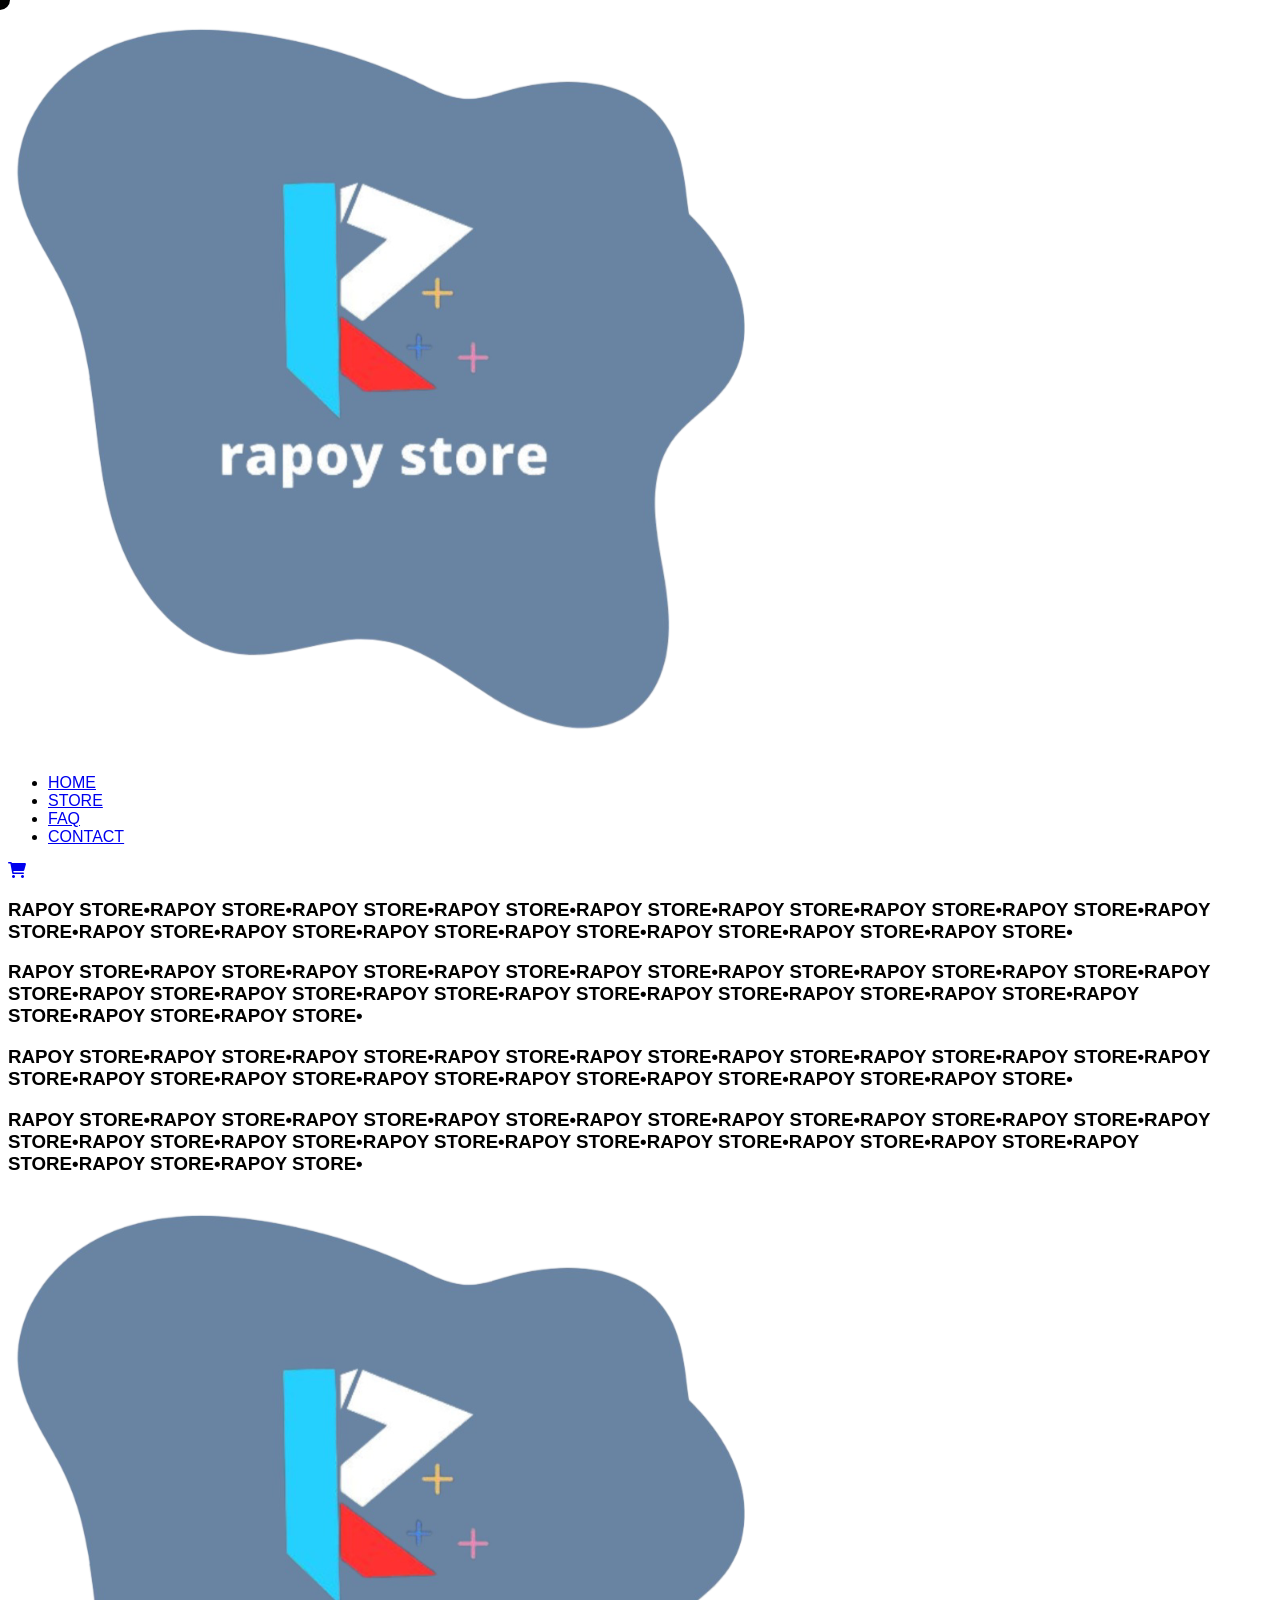
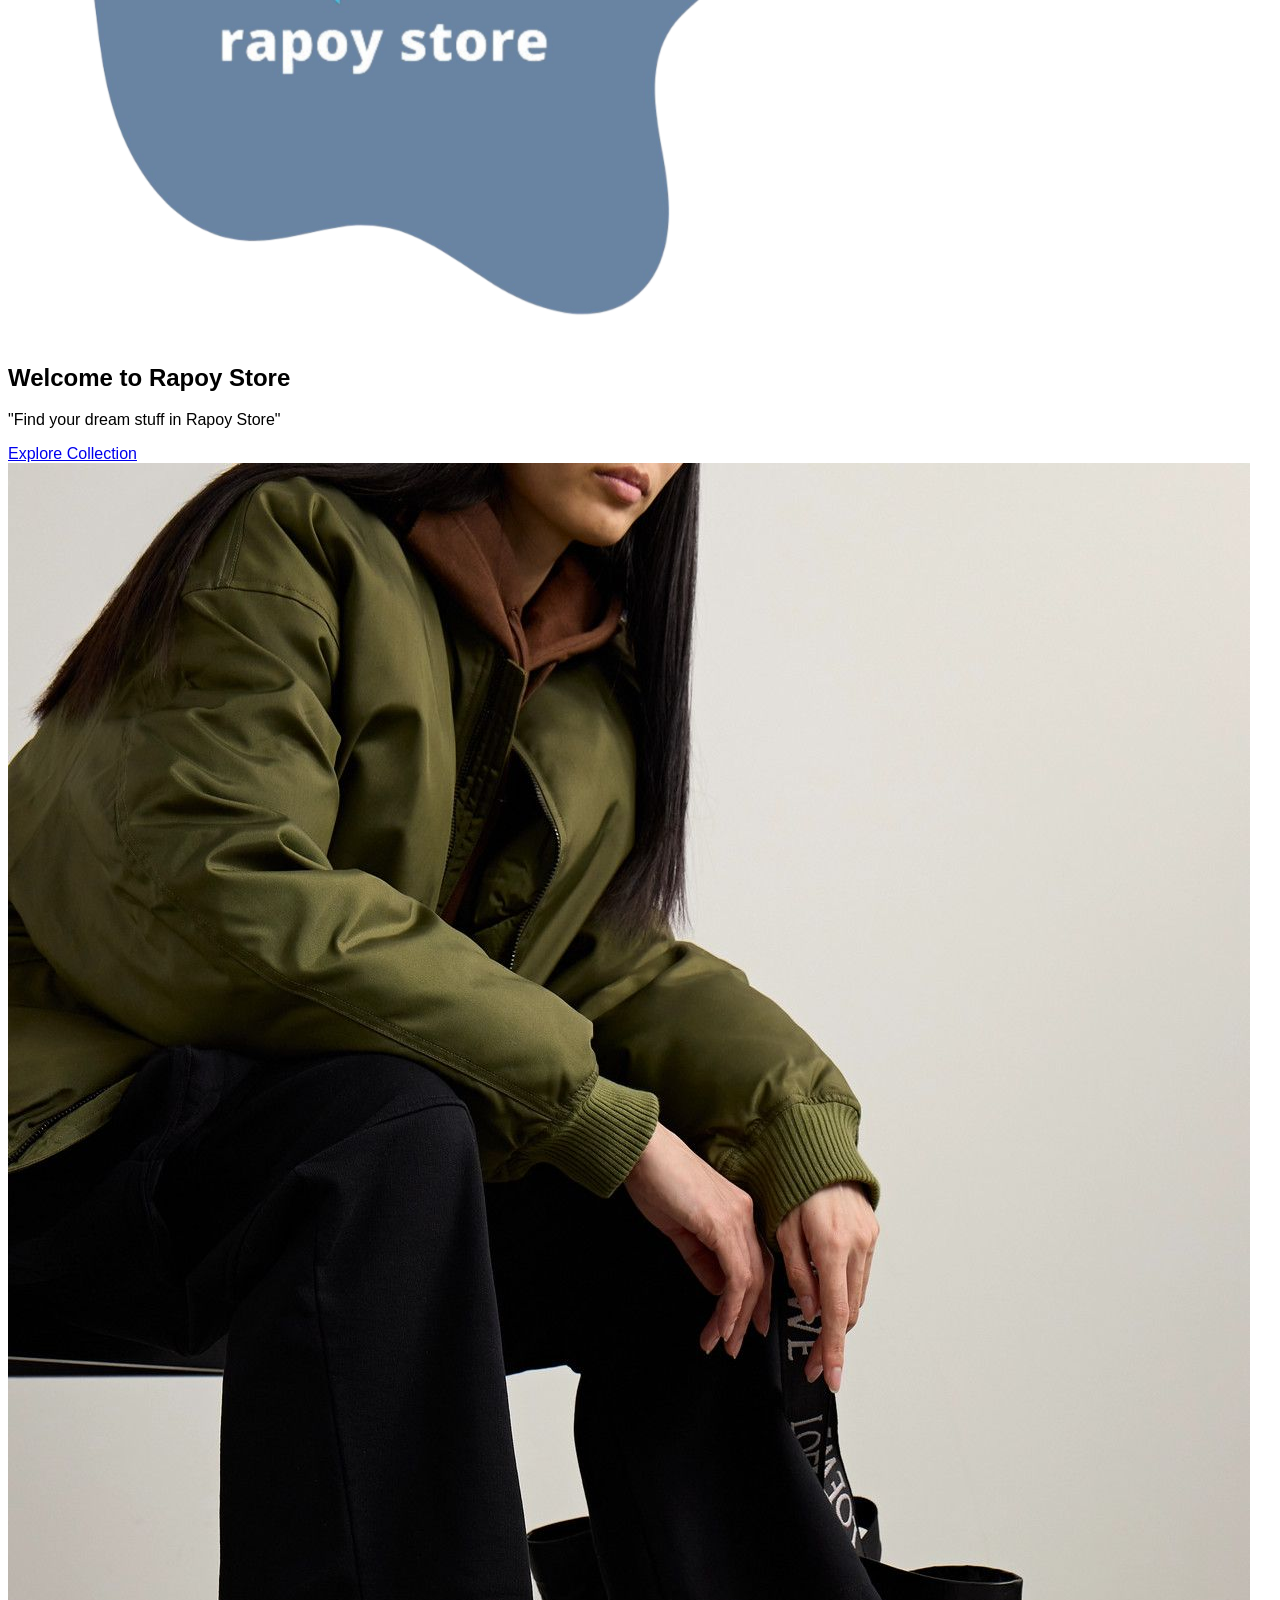
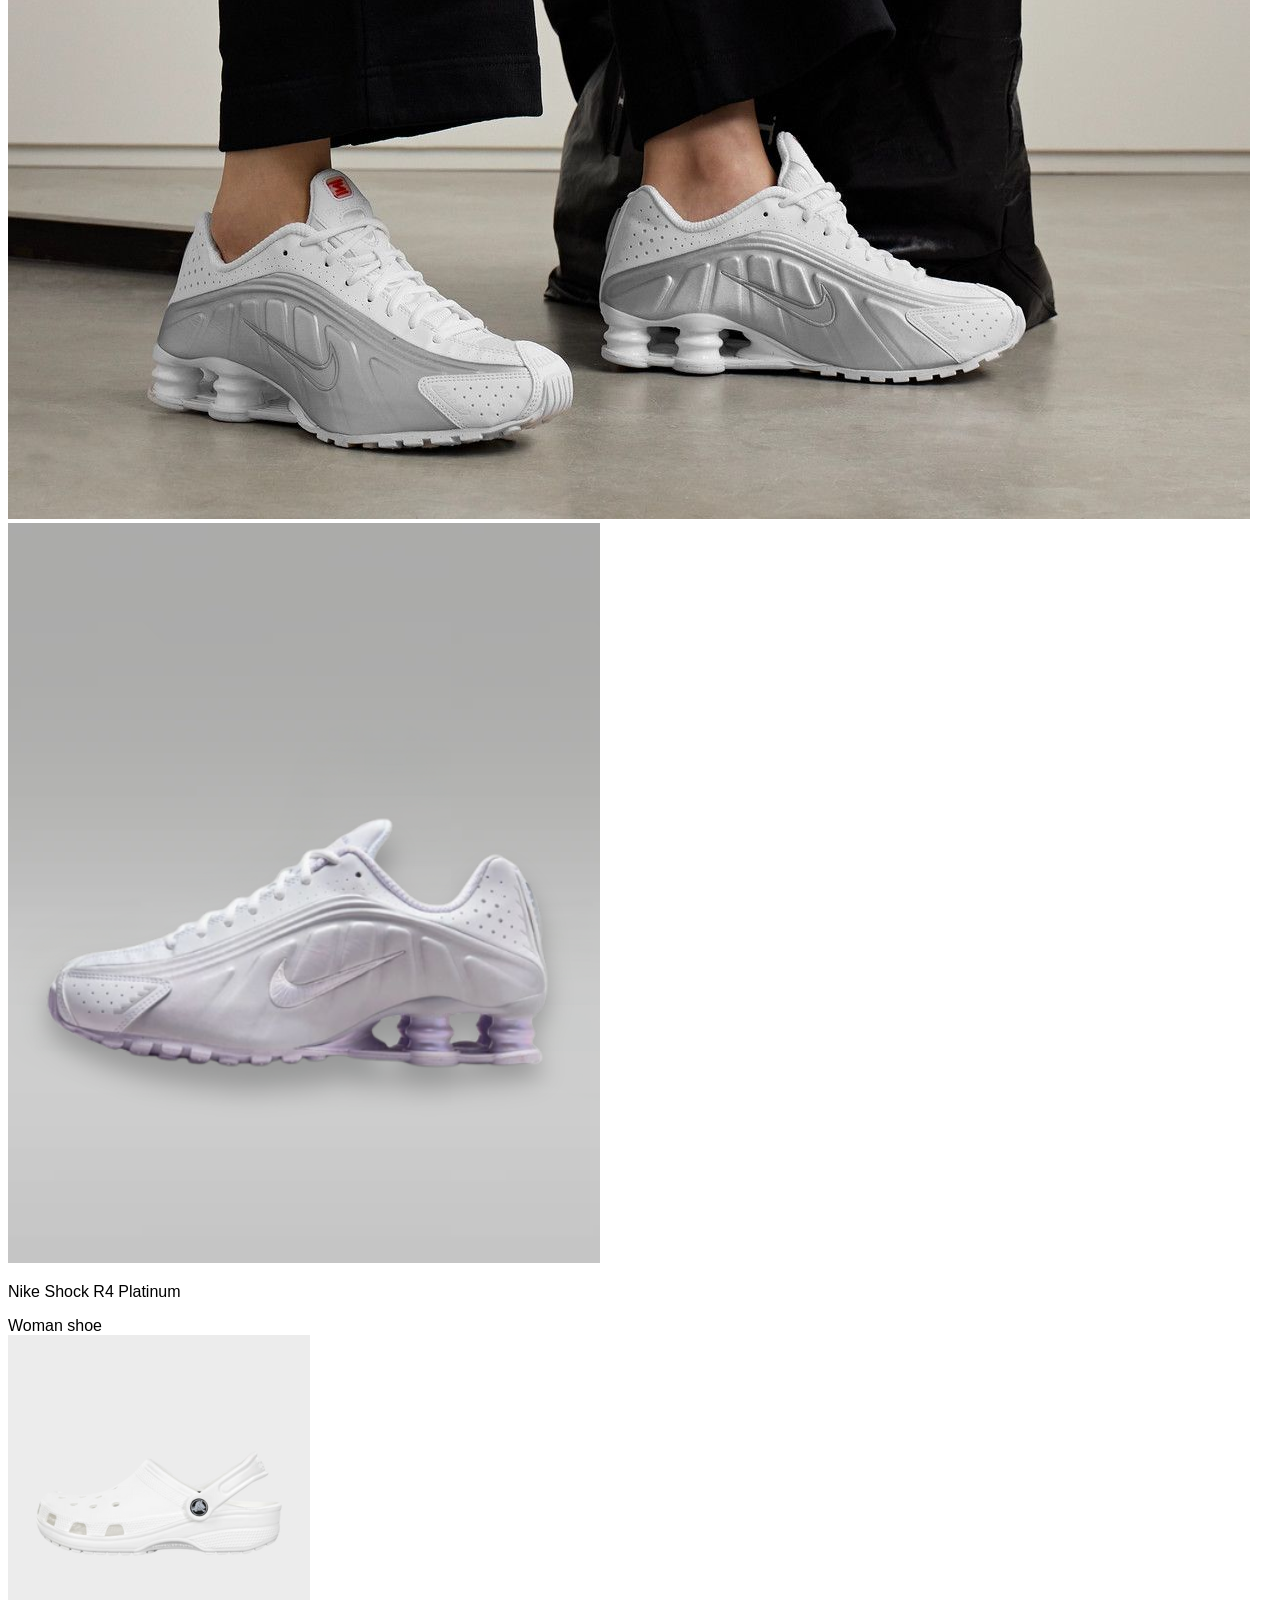
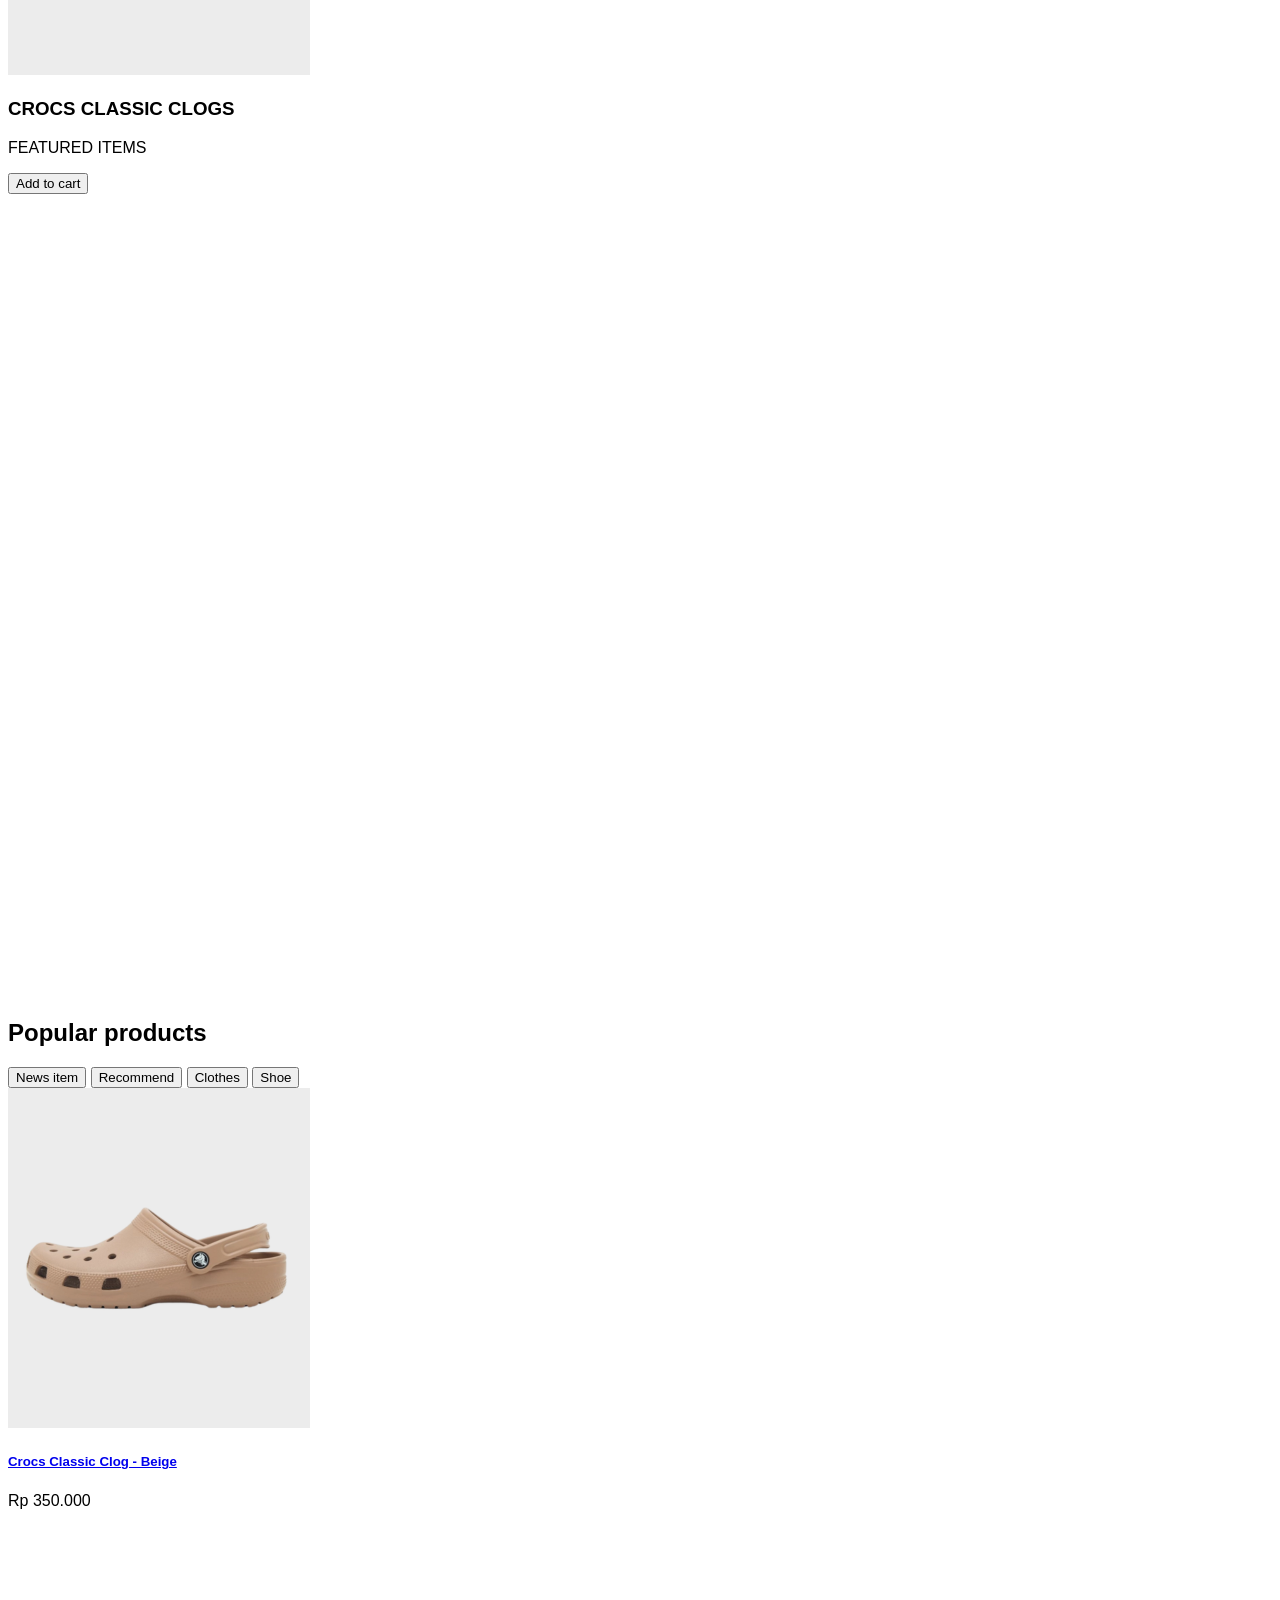
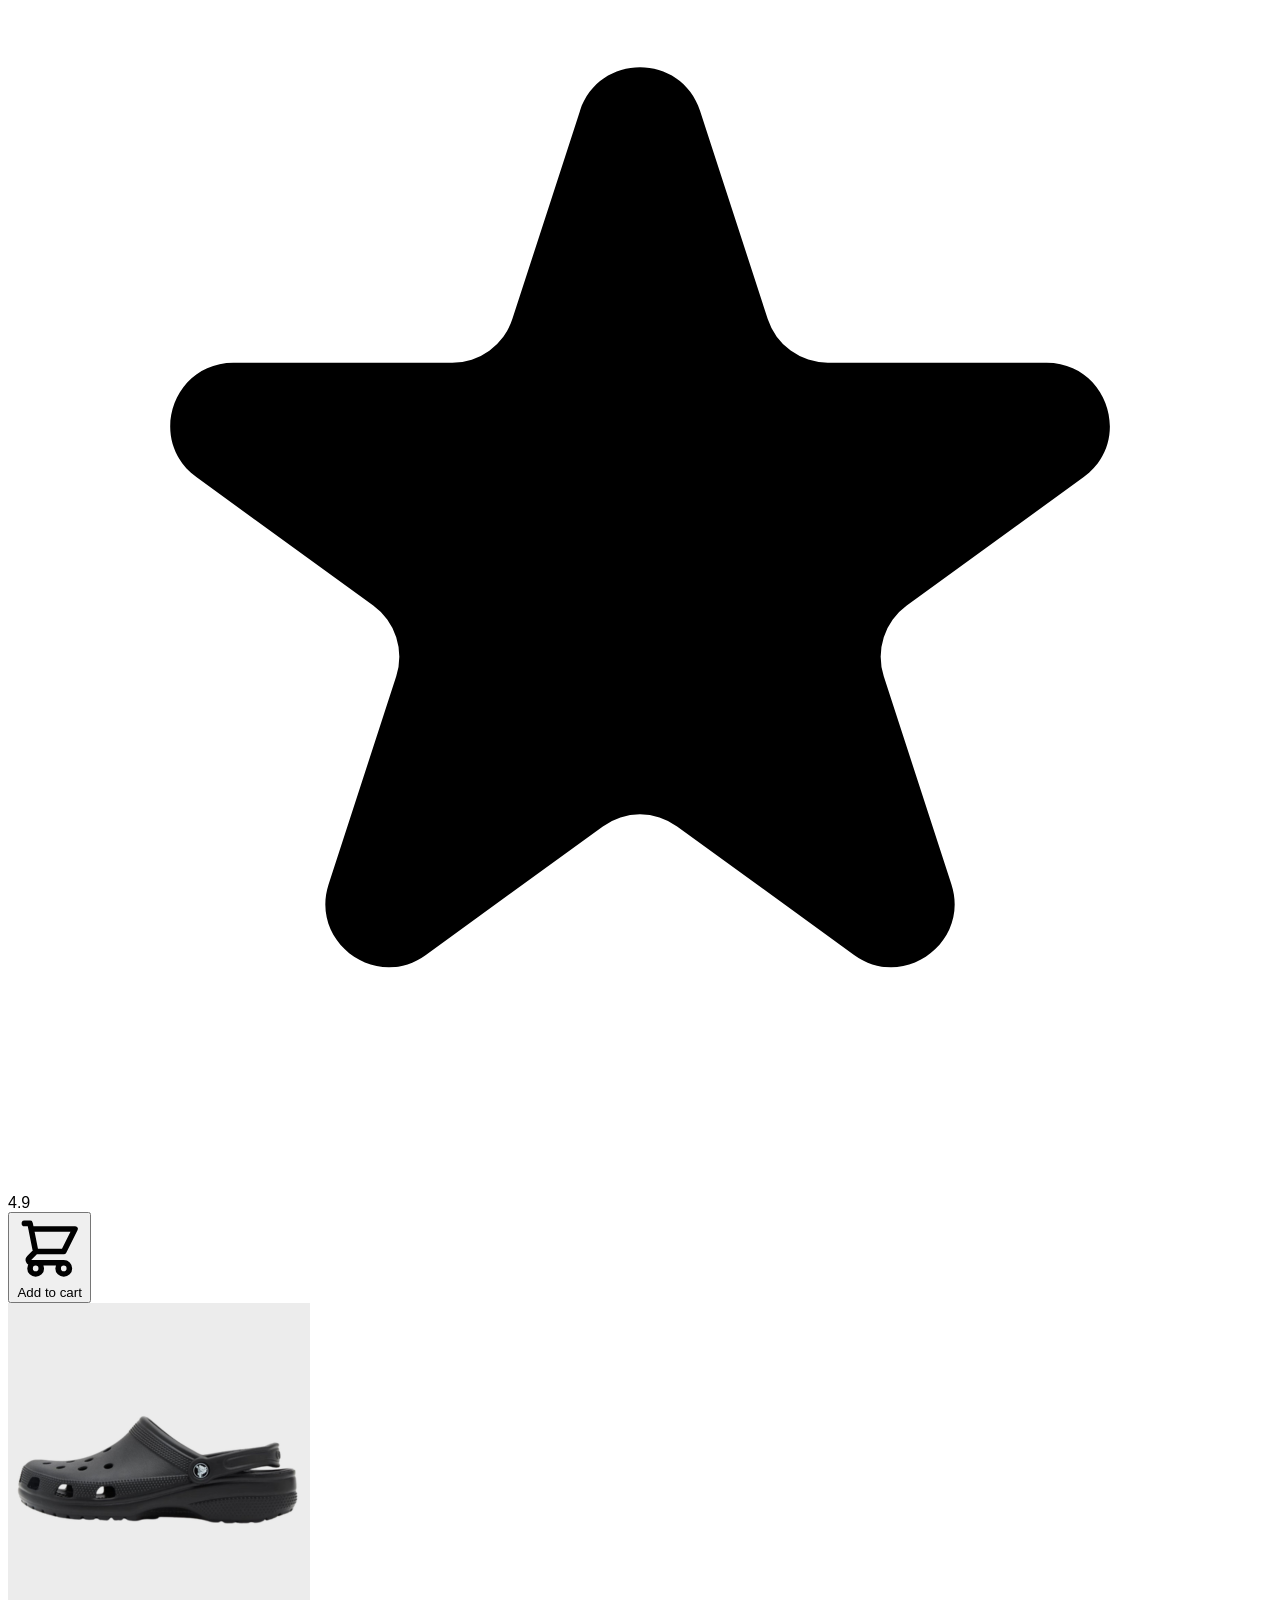
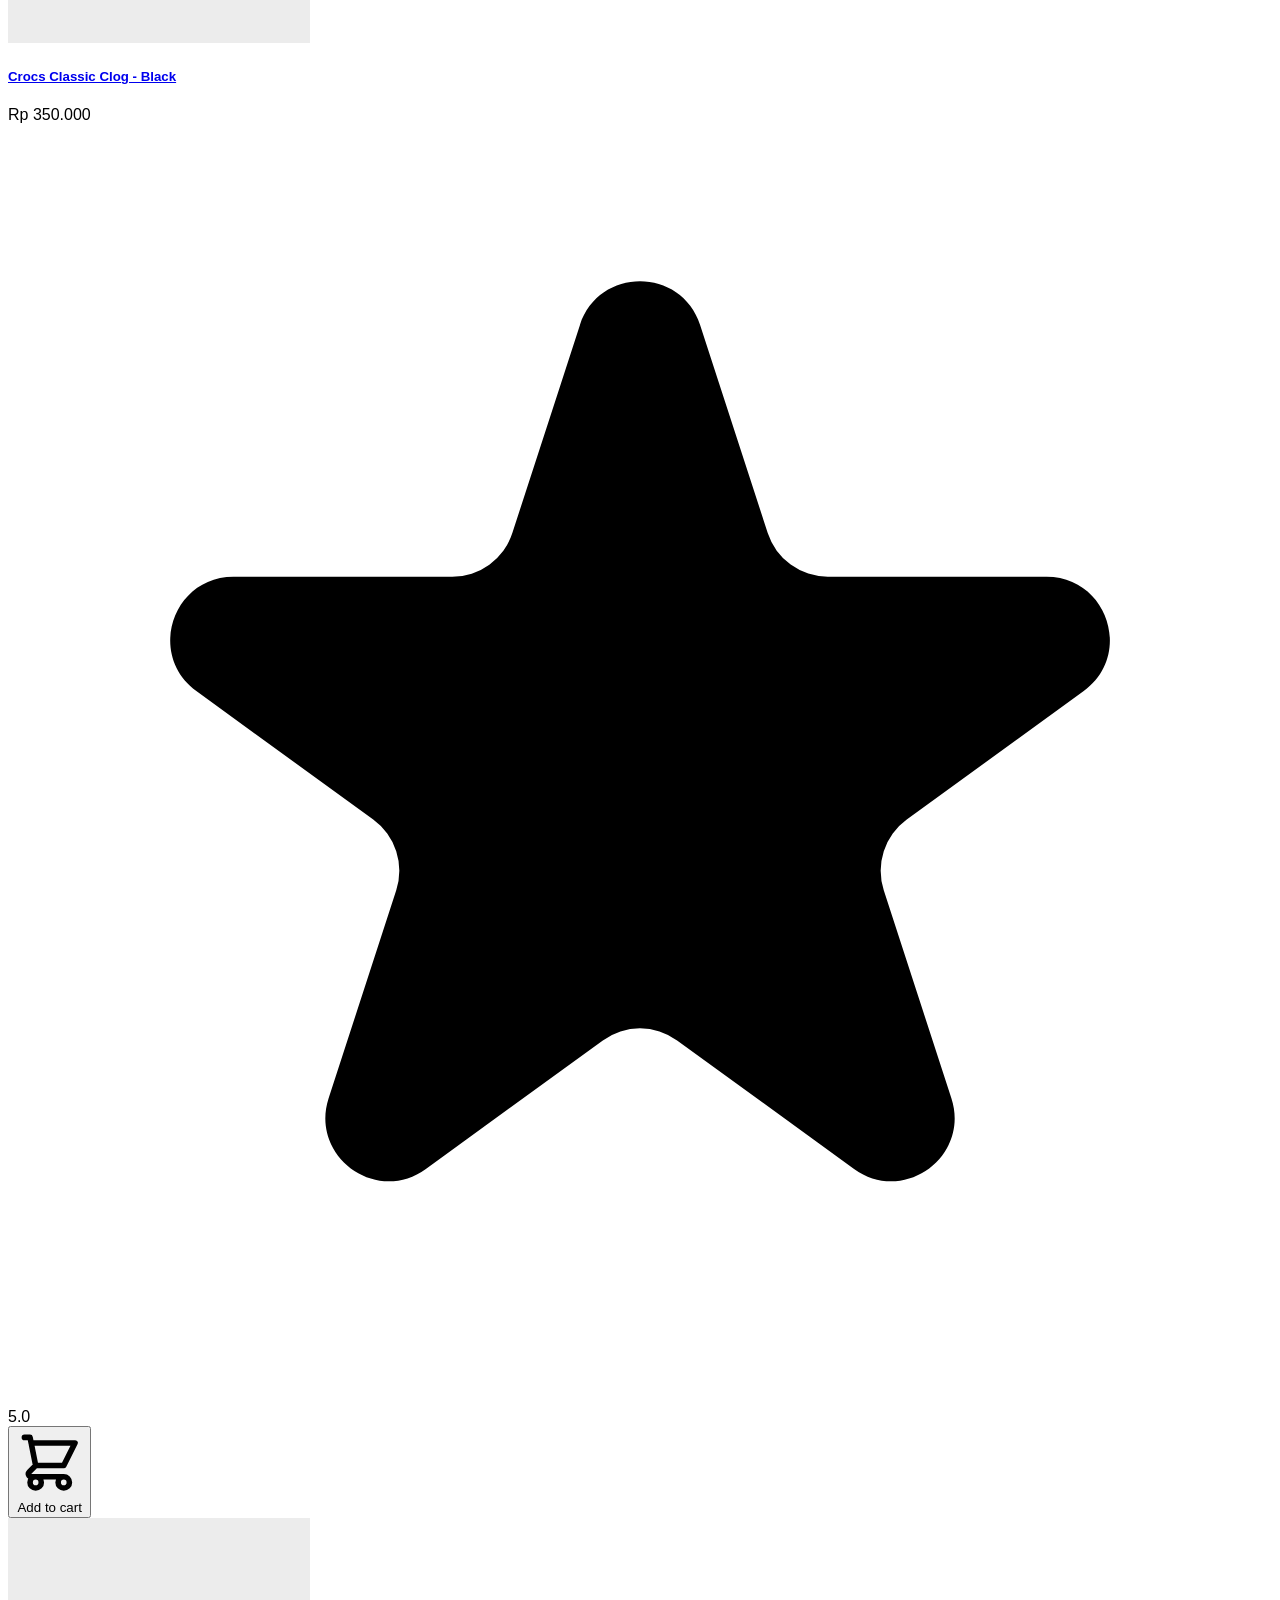
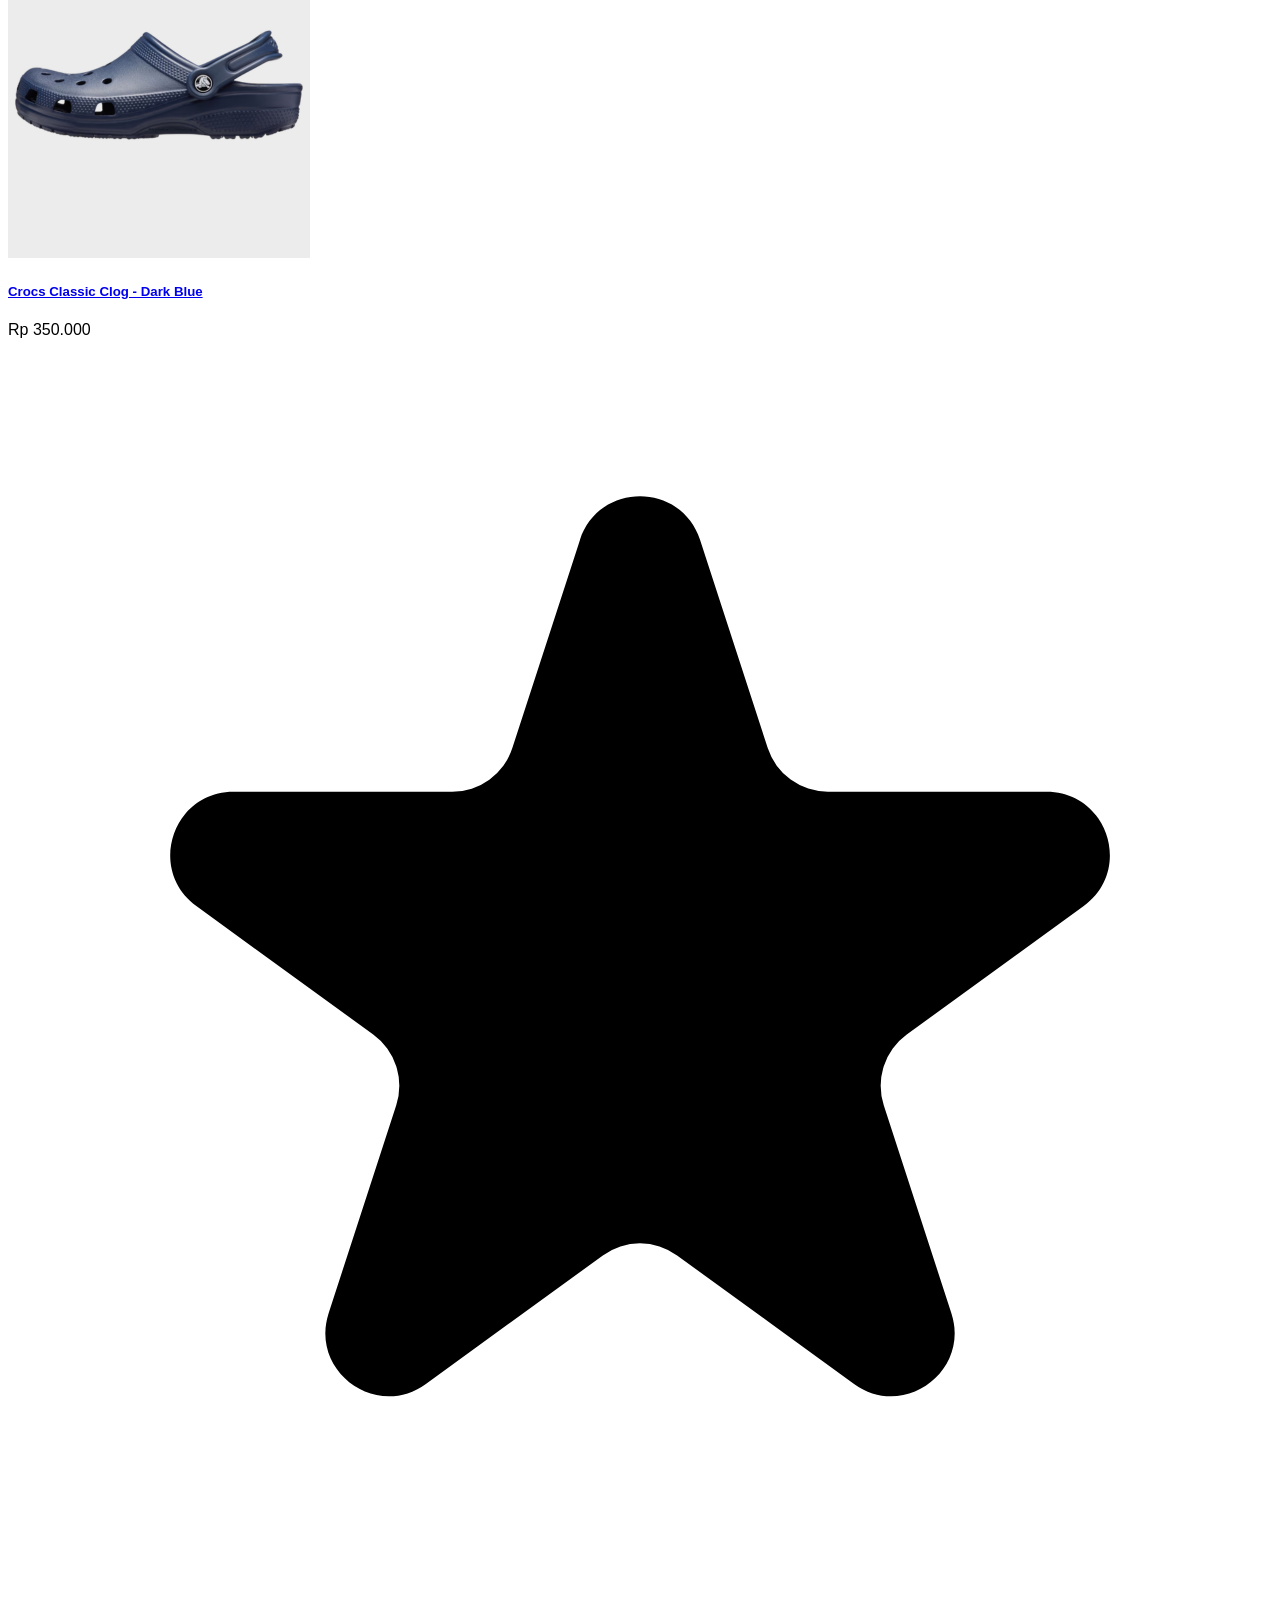
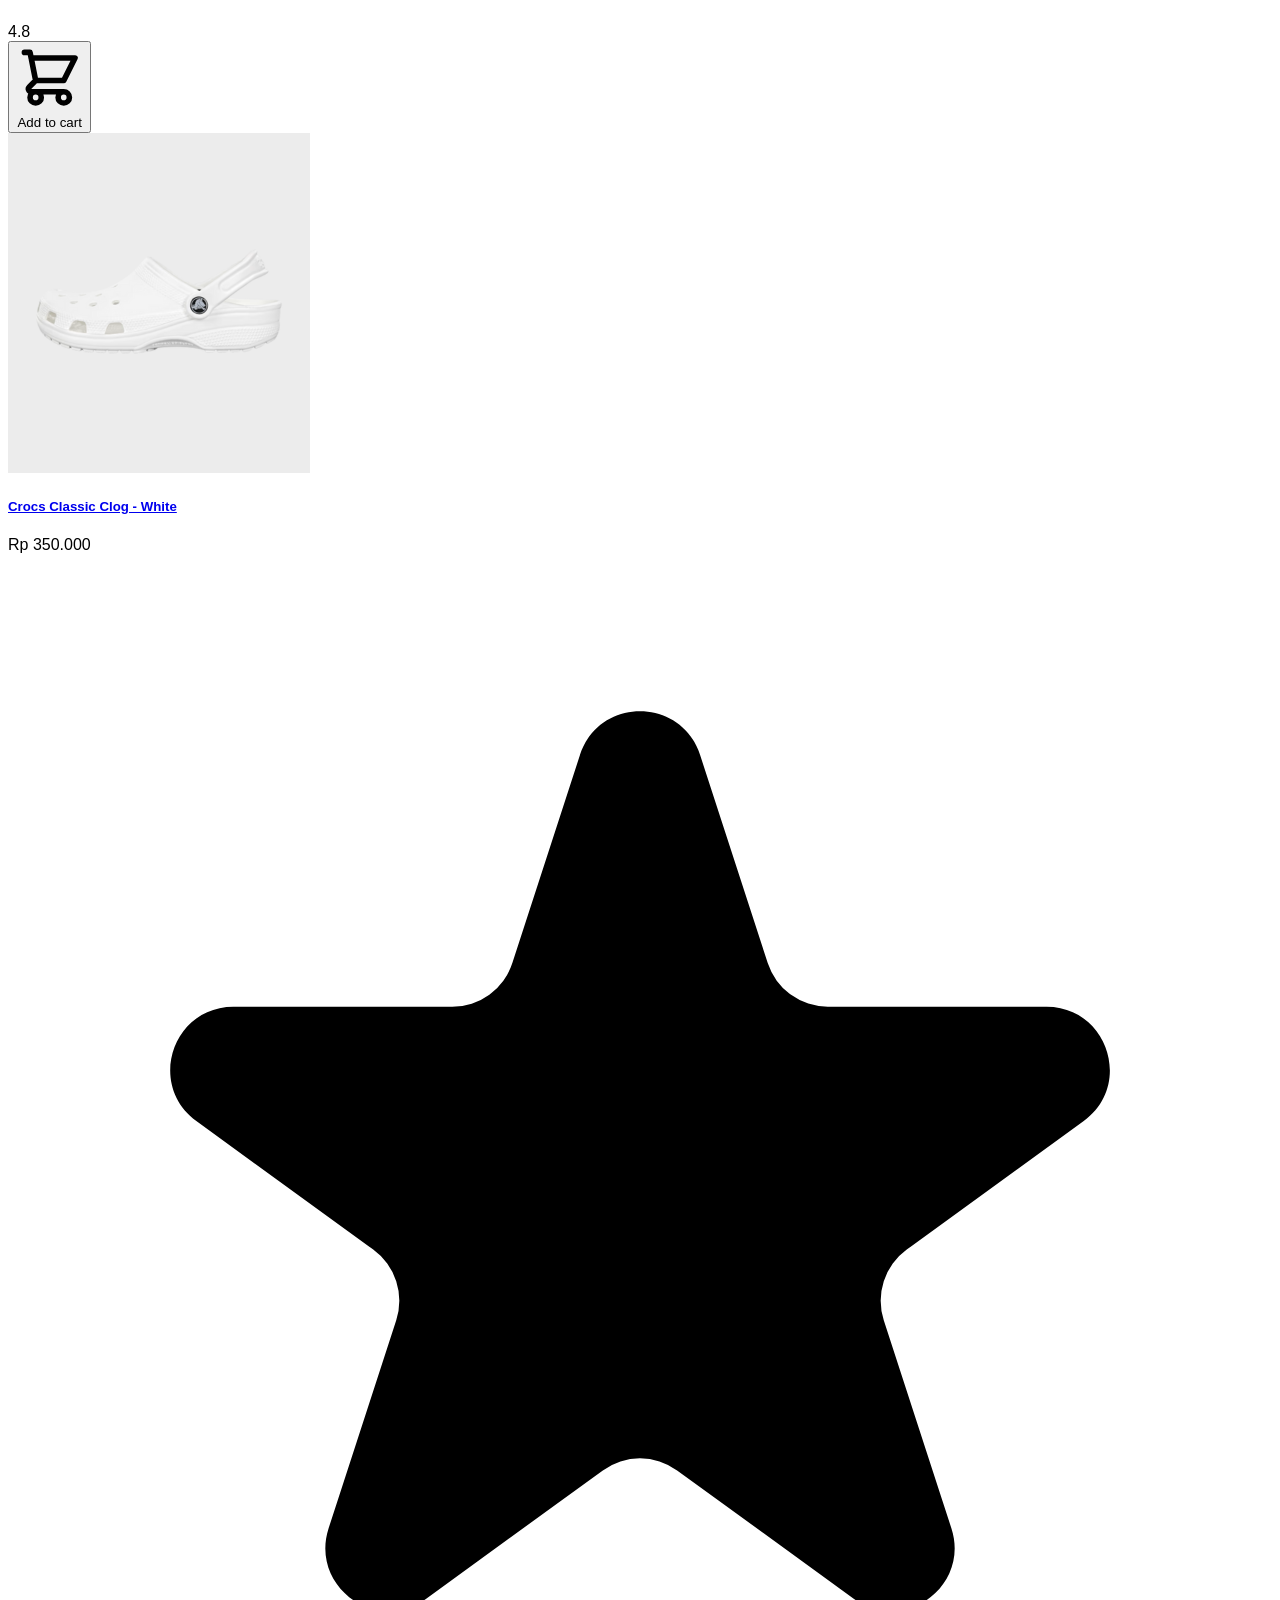
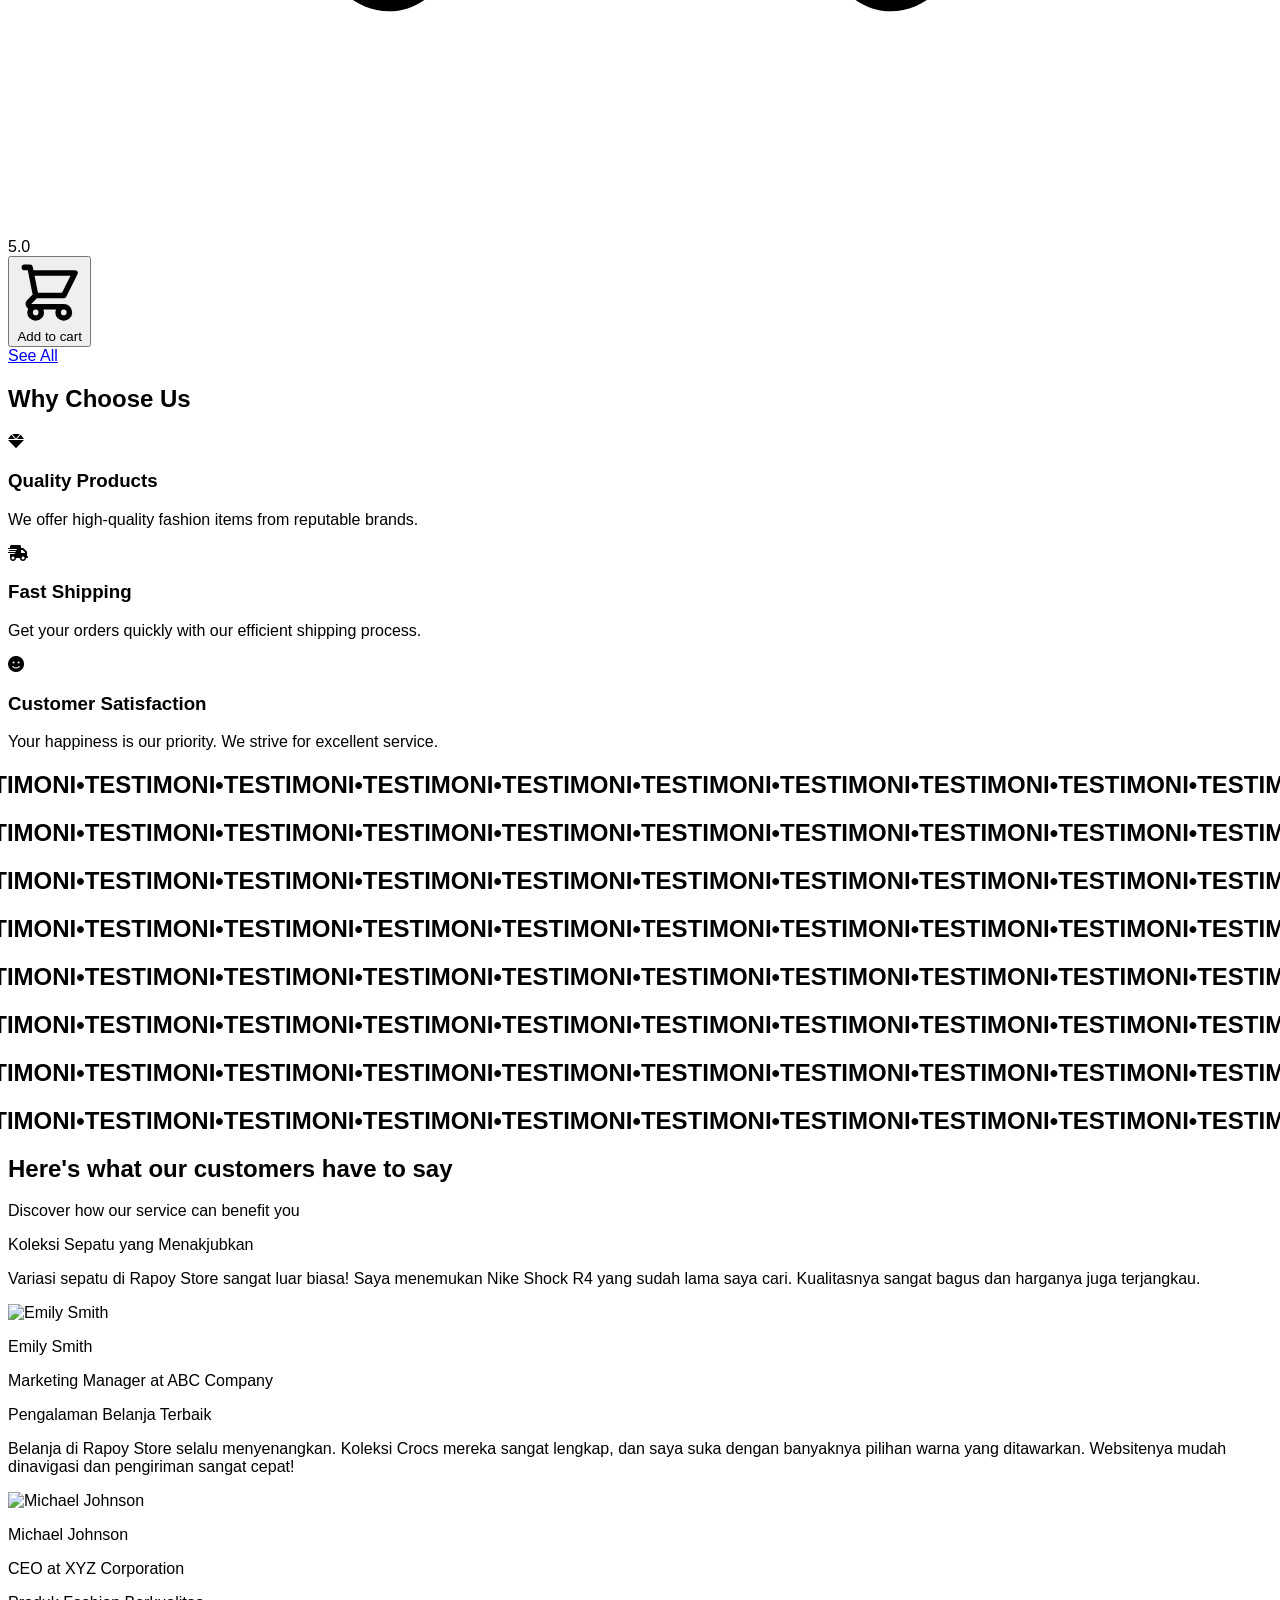
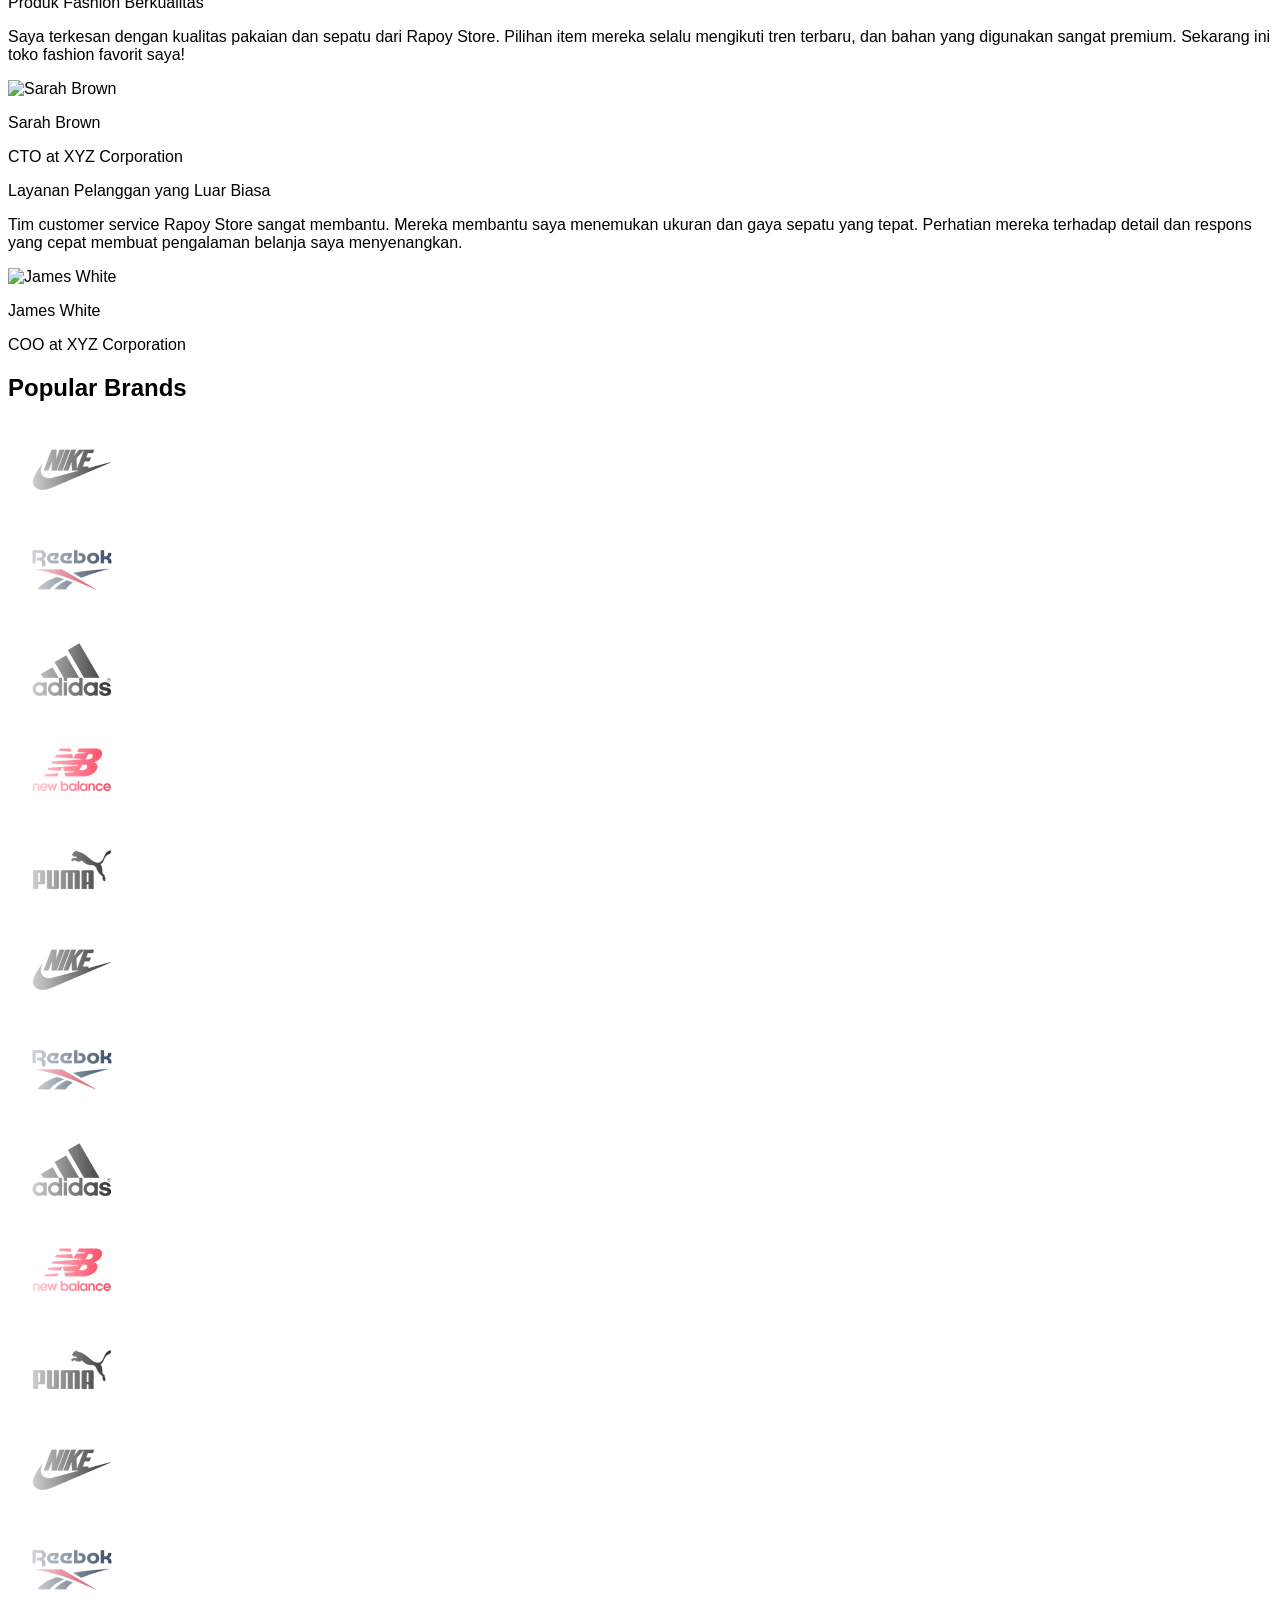
==== commit 1c2c80ab: "fifth" ====
--- a/homepage/index.html
+++ b/homepage/index.html
@@ -46,7 +46,7 @@
           <div class="flex items-center">
             <a class="block" href="index.html">
               <span class="sr-only">logo</span>
-              <img src="/homepage/img/IMG_20250601_160540.png" alt="Rapoy Store Logo" class="h-16 w-auto">
+              <img src="./img/IMG_20250601_160540.png" alt="Rapoy Store Logo" class="h-16 w-auto">
             </a>
           </div>
           <div class="flex-1 flex justify-center">
@@ -98,7 +98,7 @@
       </div>
       <div class="relative z-20 h-full flex items-center justify-center overflow-hidden">
         <div class="text-center pt-30">
-          <img src="/homepage/img/IMG_20250601_160540.png" alt="Rapoy Store Logo" class="w-56 h-auto mx-auto mb-6 transform hover:scale-105 transition-transform duration-300">
+          <img src="./img/IMG_20250601_160540.png" alt="Rapoy Store Logo" class="w-56 h-auto mx-auto mb-6 transform hover:scale-105 transition-transform duration-300">
           <h2 class="text-3xl md:text-5xl  font-bold text-black mb-4 tracking-wide">Welcome to Rapoy Store</h2>
           <p class="text-lg md:text-xl text-gray-600 max-w-xl mx-auto mb-6 font-light">"Find your dream stuff in Rapoy Store"</p>
           <a href="store.html" class="inline-block bg-black text-white px-8 py-3 rounded-full text-base font-semibold hover:bg-gray-800 transition-all duration-300 hover:scale-105 shadow-lg mb-8">
@@ -118,7 +118,7 @@
             <img
               alt="Minimalist designer chandelier living room with beige sofa and dried plants on table"
               class="w-full h-full object-cover object-bottom left-card-image"
-              src="/homepage/img/rawr.jpg"
+              src="./img/rawr.jpg"
             />
             <div
               class="absolute bottom-0 left-0 right-0 bg-white/30 backdrop-blur-md backdrop-filter text-black px-4 py-3 flex items-center justify-between rounded-b-2xl border-t border-white/20"
@@ -127,7 +127,7 @@
                 <img
                   alt="Minimal chair icon"
                   class="w-12 h-12 rounded-xl object-cover bg-white/50 p-1"
-                  src="/homepage/img/sepatu nike.png"
+                  src="./img/sepatu nike.png"
                 />
                 <div class="text-sm">
                   <p class="font-semibold leading-tight text-gray-800">Nike Shock R4 Platinum</p>
@@ -142,16 +142,16 @@
           >
             <img
               alt="CROCS CLASSIC CLOGS"
-              class="w-full h-full object-cover scale-100 right-card-main-image" src="/homepage/img/crocs.img/white crocs.png"
+              class="w-full h-full object-cover scale-100 right-card-main-image" src="./img/crocs.img/white crocs.png"
             />
             <div class="absolute top-4 left-4 flex items-center gap-0">
-              <span class="block w-4 h-4 rounded-full bg-[#F5F5DC] color-circle" aria-label="Beige color option" data-image-src="/homepage/img/crocs.img/crocs coklat.png"></span>
-              <span class="block w-4 h-4 rounded-full bg-[#000000] -ml-1 color-circle" aria-label="Black color option" data-image-src="/homepage/img/crocs.img/crocs black.png"></span>
-              <span class="block w-4 h-4 rounded-full bg-[#00008B] -ml-1 color-circle" aria-label="Dark Blue color option" data-image-src="/homepage/img/crocs.img/crocs lagoon (1).png"></span>
-              <span class="block w-4 h-4 rounded-full bg-[#FFFFFF] border border-gray-300 -ml-1 color-circle" aria-label="White color option" data-image-src="/homepage/img/crocs.img/white crocs.png"></span>
-              <span class="block w-4 h-4 rounded-full bg-[#FFC0CB] -ml-1 color-circle" aria-label="Pink color option" data-image-src="/homepage/img/crocs.img/pink crocs.png"></span>
-              <span class="block w-4 h-4 rounded-full bg-[#32CD32] -ml-1 color-circle" aria-label="Green color option" data-image-src="/homepage/img/crocs.img/crocs lagoon.png"></span>
-              <span class="block w-4 h-4 rounded-full bg-[#ADD8E6] -ml-1 color-circle" aria-label="Light Blue color option" data-image-src="/homepage/img/crocs.img/crocs tint.png"></span>
+              <span class="block w-4 h-4 rounded-full bg-[#F5F5DC] color-circle" aria-label="Beige color option" data-image-src="./img/crocs.img/crocs coklat.png"></span>
+              <span class="block w-4 h-4 rounded-full bg-[#000000] -ml-1 color-circle" aria-label="Black color option" data-image-src="./img/crocs.img/crocs black.png"></span>
+              <span class="block w-4 h-4 rounded-full bg-[#00008B] -ml-1 color-circle" aria-label="Dark Blue color option" data-image-src="./img/crocs.img/crocs lagoon (1).png"></span>
+              <span class="block w-4 h-4 rounded-full bg-[#FFFFFF] border border-gray-300 -ml-1 color-circle" aria-label="White color option" data-image-src="./img/crocs.img/white crocs.png"></span>
+              <span class="block w-4 h-4 rounded-full bg-[#FFC0CB] -ml-1 color-circle" aria-label="Pink color option" data-image-src="./img/crocs.img/pink crocs.png"></span>
+              <span class="block w-4 h-4 rounded-full bg-[#32CD32] -ml-1 color-circle" aria-label="Green color option" data-image-src="./img/crocs.img/crocs lagoon.png"></span>
+              <span class="block w-4 h-4 rounded-full bg-[#ADD8E6] -ml-1 color-circle" aria-label="Light Blue color option" data-image-src="./img/crocs.img/crocs tint.png"></span>
             </div>
             <div class="absolute py-[10] bottom-6 left-6 right-6 flex justify-between items-center">
               <div>
@@ -160,7 +160,7 @@
               </div>
               <button
                 id="featured-add-to-cart-btn" class="add-to-cart-btn bg-black text-white text-xs rounded-full px-5 py-2 hover:bg-gray-900 transition" type="button"
-                data-product='{"id": "crocs-classic-clogs-white", "name": "CROCS CLASSIC CLOGS - White", "price": "Rp 350.000", "imageSrc": "/homepage/img/crocs.img/white crocs.png", "imageSrcMobile": "/homepage/img/crocs.img/white crocs.png", "details": {"code": "CROCS-WHITE", "type": "Featured Clogs"}}' >
+                data-product='{"id": "crocs-classic-clogs-white", "name": "CROCS CLASSIC CLOGS - White", "price": "Rp 350.000", "imageSrc": "./img/crocs.img/white crocs.png", "imageSrcMobile": "./img/crocs.img/white crocs.png", "details": {"code": "CROCS-WHITE", "type": "Featured Clogs"}}' >
               Add to cart 
               </button>
             </div>
@@ -288,24 +288,24 @@
         <h2 class="text-3xl font-bold text-black mb-12 text-center">Popular Brands</h2>
         <div class="relative overflow-hidden brand-fade-container">
           <div class="flex space-x-8" id="brand-scroll-container">
-            <div class="flex-shrink-0 w-64 h-40 bg-white rounded-lg flex items-center justify-center"><img src="/homepage/img/logobrand.img/2.png" alt="Nike" class="w-full h-36 object-contain"></div>
-            <div class="flex-shrink-0 w-64 h-40 bg-white rounded-lg flex items-center justify-center"><img src="/homepage/img/logobrand.img/1.png" alt="Adidas" class="w-full h-36 object-contain"></div>
-            <div class="flex-shrink-0 w-64 h-40 bg-white rounded-lg flex items-center justify-center"><img src="/homepage/img/logobrand.img/3.png" alt="Puma" class="w-full h-36 object-contain"></div>
-            <div class="flex-shrink-0 w-64 h-40 bg-white rounded-lg flex items-center justify-center"><img src="/homepage/img/logobrand.img/5.png" alt="New Balance" class="w-full h-36 object-contain"></div>
-            <div class="flex-shrink-0 w-64 h-40 bg-white rounded-lg flex items-center justify-center"><img src="/homepage/img/logobrand.img/4.png" alt="Reebok" class="w-full h-36 object-contain"></div>
+            <div class="flex-shrink-0 w-64 h-40 bg-white rounded-lg flex items-center justify-center"><img src="./img/logobrand.img/2.png" alt="Nike" class="w-full h-36 object-contain"></div>
+            <div class="flex-shrink-0 w-64 h-40 bg-white rounded-lg flex items-center justify-center"><img src="./img/logobrand.img/1.png" alt="Adidas" class="w-full h-36 object-contain"></div>
+            <div class="flex-shrink-0 w-64 h-40 bg-white rounded-lg flex items-center justify-center"><img src="./img/logobrand.img/3.png" alt="Puma" class="w-full h-36 object-contain"></div>
+            <div class="flex-shrink-0 w-64 h-40 bg-white rounded-lg flex items-center justify-center"><img src="./img/logobrand.img/5.png" alt="New Balance" class="w-full h-36 object-contain"></div>
+            <div class="flex-shrink-0 w-64 h-40 bg-white rounded-lg flex items-center justify-center"><img src="./img/logobrand.img/4.png" alt="Reebok" class="w-full h-36 object-contain"></div>
           </div>
         </div>
       </div>
     </section>
 
     <div id="custom-cursor" class="hidden md:block"></div>
-    <script src="/homepage/script.js"></script>
+    <script src="./script.js"></script>
     <div class="border-t border-gray-300 my-8"></div>
 
     <footer class="bg-white py-12">
       <div class="max-w-screen-xl mx-auto px-4 sm:px-6 lg:px-8 text-center">
         <a href="index.html" class="flex items-center justify-center mb-5 text-2xl font-semibold text-gray-900">
-            <img src="/homepage/img/IMG_20250601_160540.png" class="h-12 mr-3 sm:h-9" alt="Rapoy Store Logo">
+            <img src="./img/IMG_20250601_160540.png" class="h-12 mr-3 sm:h-9" alt="Rapoy Store Logo">
             Rapoy Store
         </a>
         <span class="block text-sm text-center text-gray-500">© 2025 Rapoystore. All Rights Reserved.
